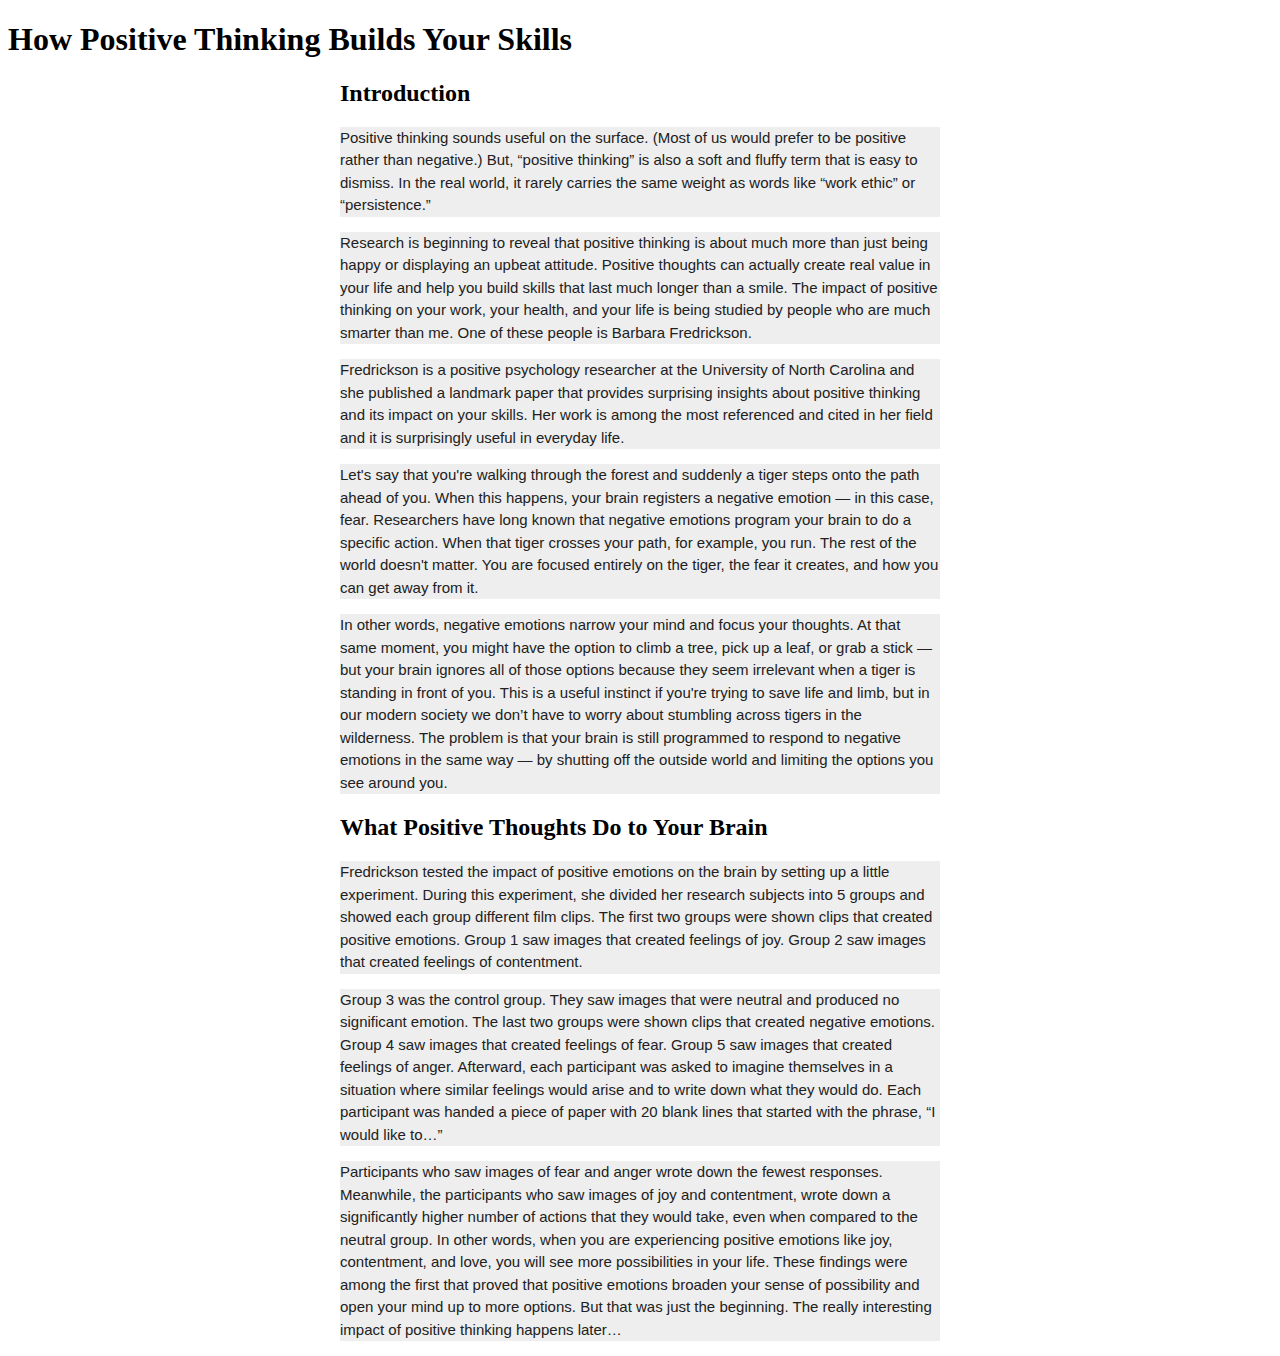
==== index.html @ 7edc73fe "Create project CSS&HTML" ====
<!DOCTYPE html>
<html>
    <head>
        <title>
            Positive Thinking Article
        </title>
        <link rel="stylesheet" href="./main.css">
        <script src="./sripts.js"></script>
    </head>
    <body>
        <h1>How Positive Thinking Builds Your Skills</h1>
        <article>
            <h2>Introduction</h2>
            <p>
                Positive thinking sounds useful on the surface. (Most of us would prefer to be positive rather than negative.) But, “positive thinking” is also a soft and fluffy term that is easy to dismiss. In the real world, it rarely carries the same weight as words like “work ethic” or “persistence.”
            </p>
            <p>
                Research is beginning to reveal that positive thinking is about much more than just being happy or displaying an upbeat attitude. Positive thoughts can actually create real value in your life and help you build skills that last much longer than a smile. The impact of positive thinking on your work, your health, and your life is being studied by people who are much smarter than me. One of these people is Barbara Fredrickson.
            </p>
            <p>
                Fredrickson is a positive psychology researcher at the University of North Carolina and she published a landmark paper that provides surprising insights about positive thinking and its impact on your skills. Her work is among the most referenced and cited in her field and it is surprisingly useful in everyday life.
            </p>
            <p>
                Let's say that you're walking through the forest and suddenly a tiger steps onto the path ahead of you. When this happens, your brain registers a negative emotion — in this case, fear. Researchers have long known that negative emotions program your brain to do a specific action. When that tiger crosses your path, for example, you run. The rest of the world doesn't matter. You are focused entirely on the tiger, the fear it creates, and how you can get away from it.
            </p>

            <p>
                In other words, negative emotions narrow your mind and focus your thoughts. At that same moment, you might have the option to climb a tree, pick up a leaf, or grab a stick — but your brain ignores all of those options because they seem irrelevant when a tiger is standing in front of you. This is a useful instinct if you're trying to save life and limb, but in our modern society we don’t have to worry about stumbling across tigers in the wilderness. The problem is that your brain is still programmed to respond to negative emotions in the same way — by shutting off the outside world and limiting the options you see around you.
            </p>
            <h2>What Positive Thoughts Do to Your Brain</h2>
            <p>
                Fredrickson tested the impact of positive emotions on the brain by setting up a little experiment. During this experiment, she divided her research subjects into 5 groups and showed each group different film clips. The first two groups were shown clips that created positive emotions. Group 1 saw images that created feelings of joy. Group 2 saw images that created feelings of contentment.
            </p>
            <p>
                Group 3 was the control group. They saw images that were neutral and produced no significant emotion. The last two groups were shown clips that created negative emotions. Group 4 saw images that created feelings of fear. Group 5 saw images that created feelings of anger. Afterward, each participant was asked to imagine themselves in a situation where similar feelings would arise and to write down what they would do. Each participant was handed a piece of paper with 20 blank lines that started with the phrase, “I would like to…”
            </p>
            <p>
                Participants who saw images of fear and anger wrote down the fewest responses. Meanwhile, the participants who saw images of joy and contentment, wrote down a significantly higher number of actions that they would take, even when compared to the neutral group. In other words, when you are experiencing positive emotions like joy, contentment, and love, you will see more possibilities in your life. These findings were among the first that proved that positive emotions broaden your sense of possibility and open your mind up to more options. But that was just the beginning. The really interesting impact of positive thinking happens later…
            </p>

        </article>
    </body>
</html>
---- main.css ----
p {
  font-family: Arial, sans-serif;
  font-size: 15px;
  line-height: 1.5;
  color: rgb(33, 33, 33 ); /* There area few ways to do colour...*/
  background-color: #eeeeee; 
  }

  article {
width: 600px;
margin-left: auto;
margin-right: auto;

  }
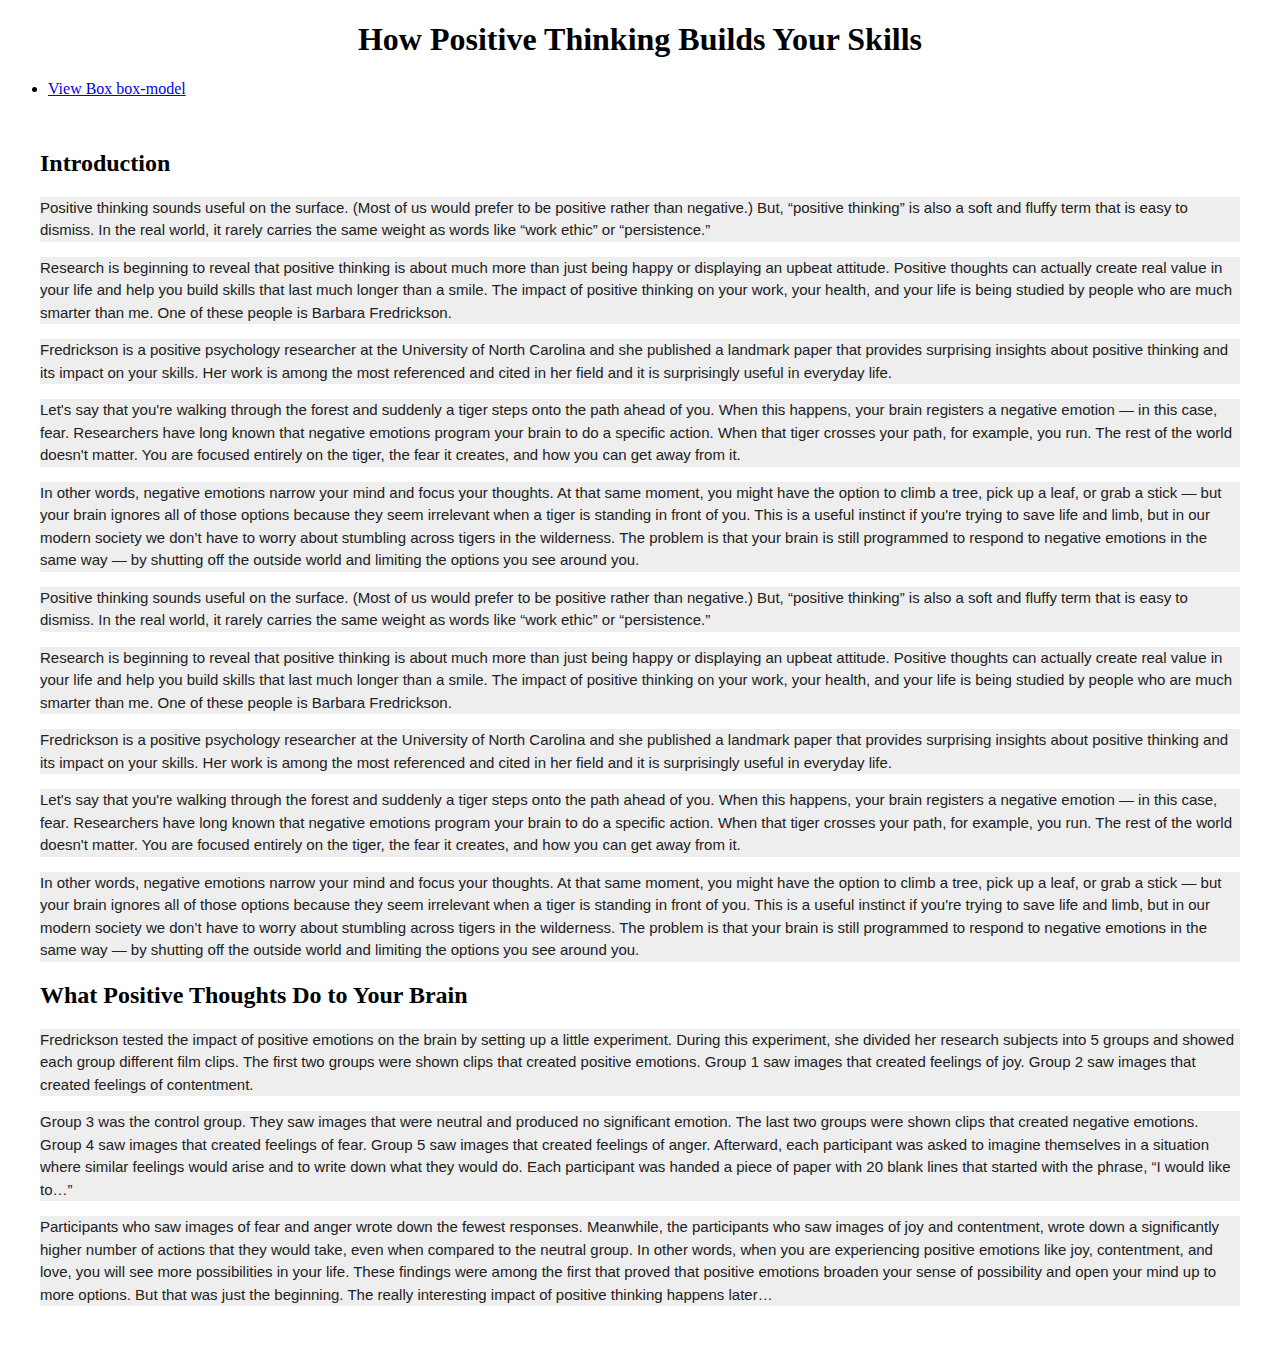
==== commit 2eb683c0: "Add focus to button" ====
--- a/index.html
+++ b/index.html
@@ -4,13 +4,29 @@
         <title>
             Positive Thinking Article
         </title>
-        <link rel="stylesheet" href="./main.css">
-        <script src="./sripts.js"></script>
+        <link rel="stylesheet" href="./CSS/main.css">
+        <script src="./JS/sripts.js"></script>
+        <meta name="viewport" content="width=device-width, initial-scale=1.0">
     </head>
     <body>
         <h1>How Positive Thinking Builds Your Skills</h1>
+        <nav>
+            <ul>
+                <li class="hide-me"> 
+                    <a class="screen-reader-text"
+                       href="#second-part">
+                        Skip to Content
+                    </a>
+                </li>
+                <li>
+                    <a href="./box-model.html">
+                    View Box box-model
+                    </a>
+                </li>
+            </ul>
+        </nav>
         <article>
-            <h2>Introduction</h2>
+            <h2> Introduction</h2>
             <p>
                 Positive thinking sounds useful on the surface. (Most of us would prefer to be positive rather than negative.) But, “positive thinking” is also a soft and fluffy term that is easy to dismiss. In the real world, it rarely carries the same weight as words like “work ethic” or “persistence.”
             </p>
@@ -27,7 +43,24 @@
             <p>
                 In other words, negative emotions narrow your mind and focus your thoughts. At that same moment, you might have the option to climb a tree, pick up a leaf, or grab a stick — but your brain ignores all of those options because they seem irrelevant when a tiger is standing in front of you. This is a useful instinct if you're trying to save life and limb, but in our modern society we don’t have to worry about stumbling across tigers in the wilderness. The problem is that your brain is still programmed to respond to negative emotions in the same way — by shutting off the outside world and limiting the options you see around you.
             </p>
-            <h2>What Positive Thoughts Do to Your Brain</h2>
+            <p>
+                Positive thinking sounds useful on the surface. (Most of us would prefer to be positive rather than negative.) But, “positive thinking” is also a soft and fluffy term that is easy to dismiss. In the real world, it rarely carries the same weight as words like “work ethic” or “persistence.”
+            </p>
+            <p>
+                Research is beginning to reveal that positive thinking is about much more than just being happy or displaying an upbeat attitude. Positive thoughts can actually create real value in your life and help you build skills that last much longer than a smile. The impact of positive thinking on your work, your health, and your life is being studied by people who are much smarter than me. One of these people is Barbara Fredrickson.
+            </p>
+            <p>
+                Fredrickson is a positive psychology researcher at the University of North Carolina and she published a landmark paper that provides surprising insights about positive thinking and its impact on your skills. Her work is among the most referenced and cited in her field and it is surprisingly useful in everyday life.
+            </p>
+            <p>
+                Let's say that you're walking through the forest and suddenly a tiger steps onto the path ahead of you. When this happens, your brain registers a negative emotion — in this case, fear. Researchers have long known that negative emotions program your brain to do a specific action. When that tiger crosses your path, for example, you run. The rest of the world doesn't matter. You are focused entirely on the tiger, the fear it creates, and how you can get away from it.
+            </p>
+
+            <p>
+                In other words, negative emotions narrow your mind and focus your thoughts. At that same moment, you might have the option to climb a tree, pick up a leaf, or grab a stick — but your brain ignores all of those options because they seem irrelevant when a tiger is standing in front of you. This is a useful instinct if you're trying to save life and limb, but in our modern society we don’t have to worry about stumbling across tigers in the wilderness. The problem is that your brain is still programmed to respond to negative emotions in the same way — by shutting off the outside world and limiting the options you see around you.
+            </p>
+
+            <h2 id="second-part">What Positive Thoughts Do to Your Brain</h2>
             <p>
                 Fredrickson tested the impact of positive emotions on the brain by setting up a little experiment. During this experiment, she divided her research subjects into 5 groups and showed each group different film clips. The first two groups were shown clips that created positive emotions. Group 1 saw images that created feelings of joy. Group 2 saw images that created feelings of contentment.
             </p>
--- a/CSS/main.css
+++ b/CSS/main.css
@@ -0,0 +1,55 @@
+  h1 {
+    font-family: "Times New Roman", Georgia, serif;
+    text-align: center;
+  }
+  article {
+  width: 1200px;
+  margin-left: auto;
+  margin-right: auto;
+  padding: 16px;
+  
+    }
+    
+  p {
+  font-family: Arial, sans-serif;
+  font-size: 15px;
+  line-height: 1.5;
+  color: rgb(33, 33, 33 ); /* There area few ways to do colour...*/
+  background-color: #eeeeee; 
+  }
+
+  /* Text meant only for screen readers. */
+.screen-reader-text {
+  border: 0;
+  clip: rect(1px, 1px, 1px, 1px);
+  clip-path: inset(50%);
+  height: 1px;
+  margin: -1px;
+  overflow: hidden;
+  padding: 0;
+  position: absolute;
+  width: 1px;
+  word-wrap: normal !important;
+}
+
+  .screen-reader-text:focus {
+    background-color: #eee;
+    clip: auto !important;
+    clip-path: none;
+    color: #444;
+    display: block;
+    font-size: 1em;
+    height: auto;
+    left: 5px;
+    line-height: normal;
+    padding: 15px 23px 14px;
+    text-decoration: none;
+    top: 5px;
+    width: auto;
+    z-index: 100000; /* Above WP toolbar. */
+  }
+
+  .hide-me {
+    list-style: none;
+    height: 0;
+  }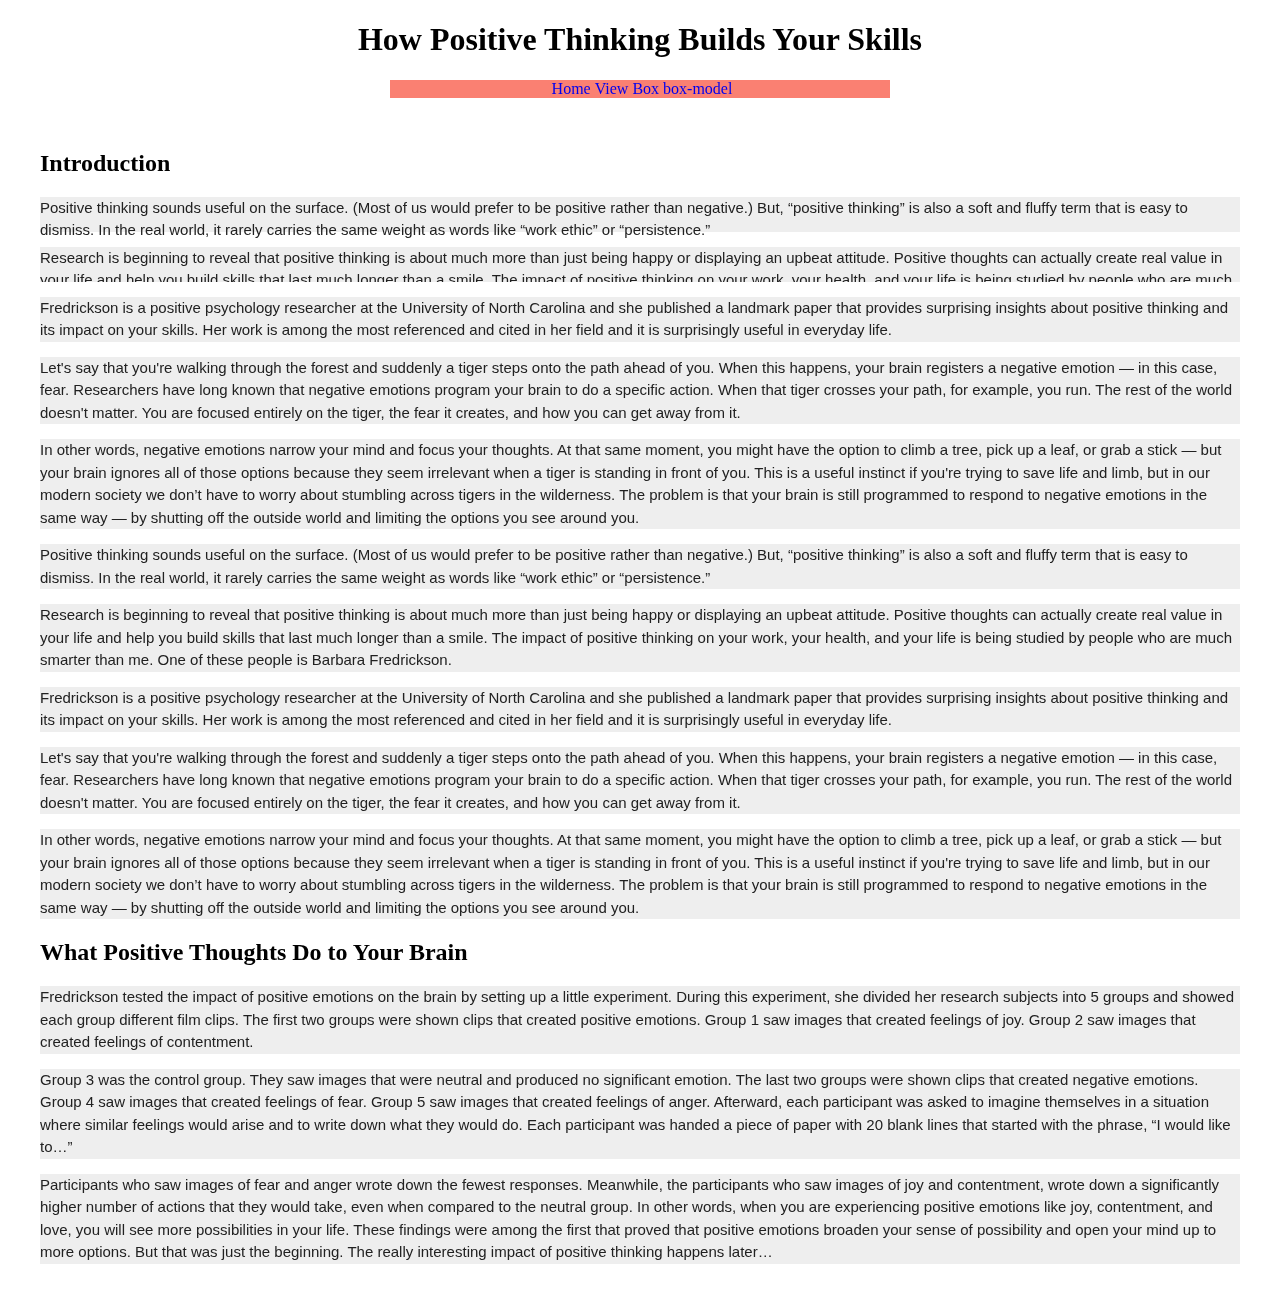
==== commit cdf4cb58: "Add navigation home index.html main.css" ====
--- a/index.html
+++ b/index.html
@@ -19,6 +19,12 @@
                     </a>
                 </li>
                 <li>
+                    <a href="./index.html">
+                    Home
+                    </a>
+                </li>
+                
+                <li>
                     <a href="./box-model.html">
                     View Box box-model
                     </a>
@@ -27,10 +33,11 @@
         </nav>
         <article>
             <h2> Introduction</h2>
-            <p>
+            <p class="overflow-visible" >
+
                 Positive thinking sounds useful on the surface. (Most of us would prefer to be positive rather than negative.) But, “positive thinking” is also a soft and fluffy term that is easy to dismiss. In the real world, it rarely carries the same weight as words like “work ethic” or “persistence.”
             </p>
-            <p>
+            <p class="overflow-scroll">
                 Research is beginning to reveal that positive thinking is about much more than just being happy or displaying an upbeat attitude. Positive thoughts can actually create real value in your life and help you build skills that last much longer than a smile. The impact of positive thinking on your work, your health, and your life is being studied by people who are much smarter than me. One of these people is Barbara Fredrickson.
             </p>
             <p>
--- a/CSS/main.css
+++ b/CSS/main.css
@@ -2,6 +2,26 @@
     font-family: "Times New Roman", Georgia, serif;
     text-align: center;
   }
+nav {
+    width: auto;
+    max-width: 500px;
+    background-color: salmon;
+    margin: 16px auto;
+    /*16px auto 32px */
+    }
+
+nav ul {
+  text-align: center;  
+  padding: 0;
+    }
+  nav ul li {
+    display: inline-block;
+  }
+
+  nav ul li a {
+    text-decoration: none;
+  }
+
   article {
   width: 1200px;
   margin-left: auto;
@@ -52,4 +72,14 @@
   .hide-me {
     list-style: none;
     height: 0;
+  }
+
+  .overflow-scroll {
+    overflow: scroll;
+    height: 35px;
+  }
+  
+  .overflow-visible { /*visiblity for button*/
+    overflow: visible;
+    height: 35px;
   }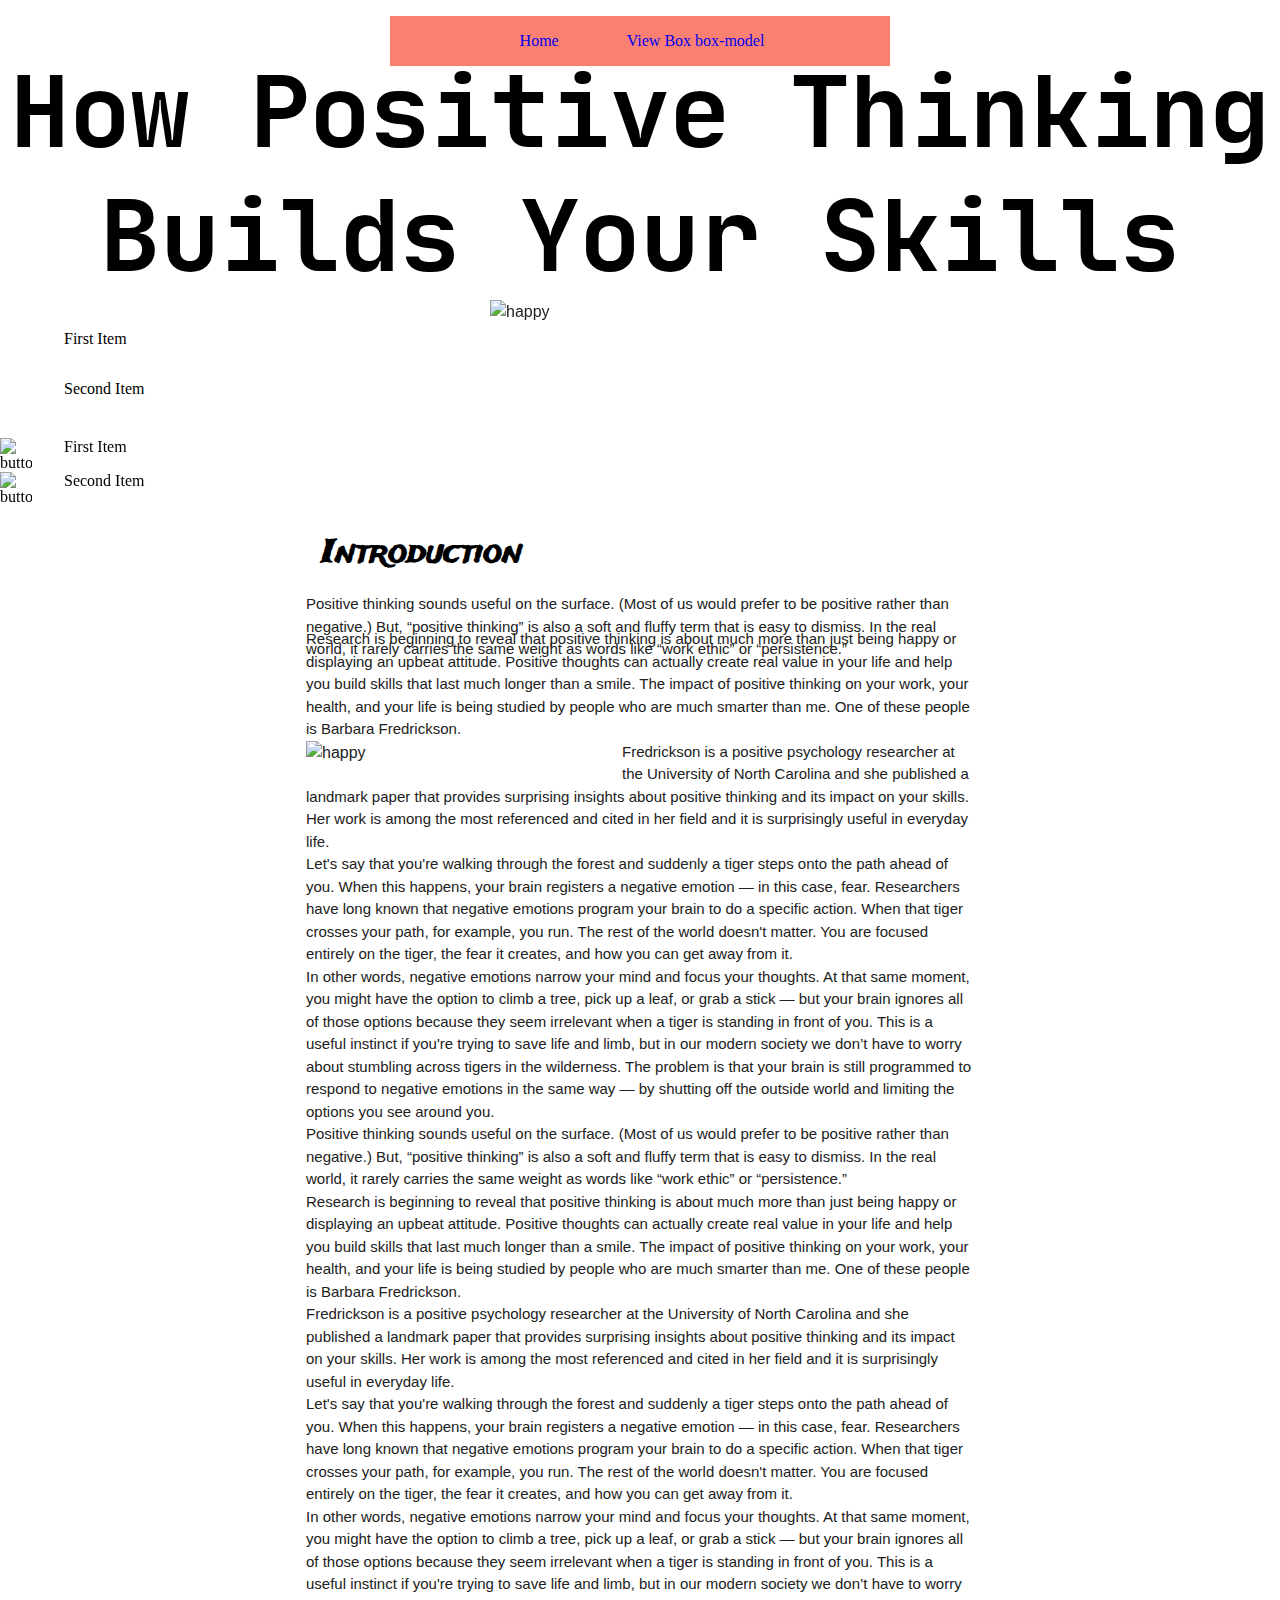
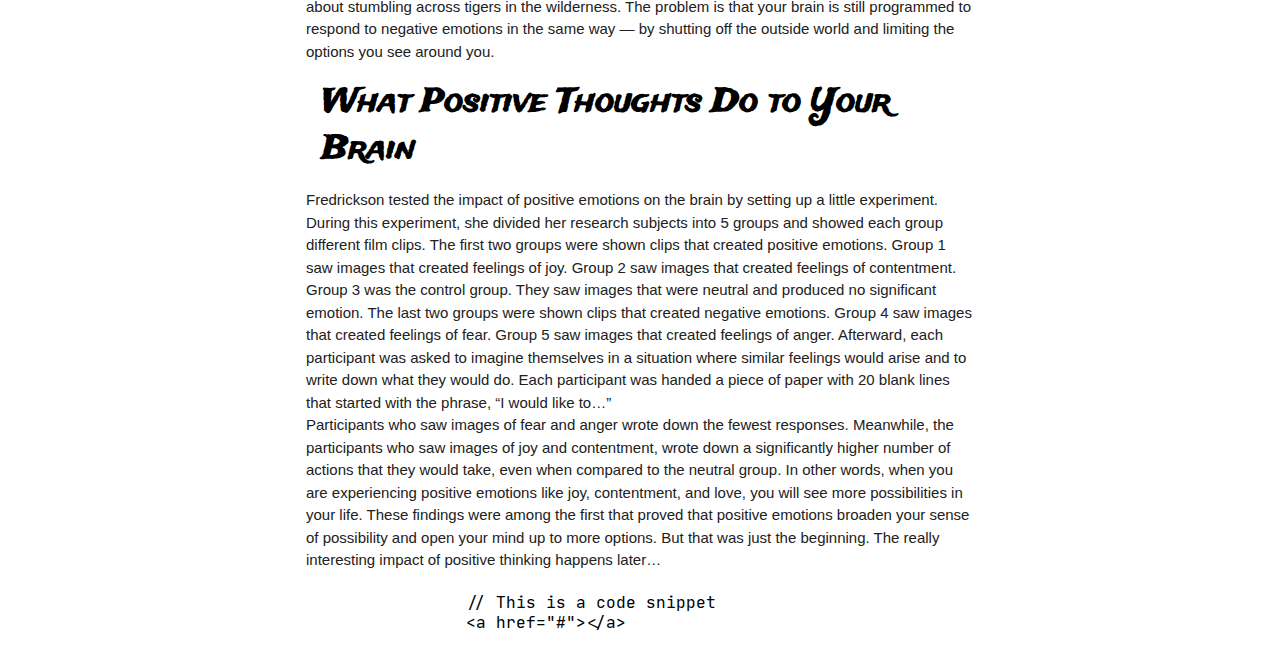
==== commit 24bc6cc1: "Add font" ====
--- a/index.html
+++ b/index.html
@@ -31,17 +31,38 @@
                 </li>
             </ul>
         </nav>
+
+        <ul id="background-bullets">
+            <li>First Item</li>
+            <li>Second Item</li>   
+
+
+        </ul>
+        <ol id="image-bullets">
+            <li>
+                <img src="./img/p.jpg" alt="button" title="button">
+                First Item
+            </li>
+            <li>
+                <img src="./img/p.jpg" alt="button" title="button">
+                Second Item
+            </li>
+             
+
+        </ol>
+
+
         <article>
             <h2> Introduction</h2>
             <p class="overflow-visible" >
 
                 Positive thinking sounds useful on the surface. (Most of us would prefer to be positive rather than negative.) But, “positive thinking” is also a soft and fluffy term that is easy to dismiss. In the real world, it rarely carries the same weight as words like “work ethic” or “persistence.”
             </p>
-            <p class="overflow-scroll">
+            <p>
                 Research is beginning to reveal that positive thinking is about much more than just being happy or displaying an upbeat attitude. Positive thoughts can actually create real value in your life and help you build skills that last much longer than a smile. The impact of positive thinking on your work, your health, and your life is being studied by people who are much smarter than me. One of these people is Barbara Fredrickson.
             </p>
             <p>
-                Fredrickson is a positive psychology researcher at the University of North Carolina and she published a landmark paper that provides surprising insights about positive thinking and its impact on your skills. Her work is among the most referenced and cited in her field and it is surprisingly useful in everyday life.
+                <img id="happy-practice" src="./img/happy.jpg" alt="happy" title="happy" width="300"> Fredrickson is a positive psychology researcher at the University of North Carolina and she published a landmark paper that provides surprising insights about positive thinking and its impact on your skills. Her work is among the most referenced and cited in her field and it is surprisingly useful in everyday life.
             </p>
             <p>
                 Let's say that you're walking through the forest and suddenly a tiger steps onto the path ahead of you. When this happens, your brain registers a negative emotion — in this case, fear. Researchers have long known that negative emotions program your brain to do a specific action. When that tiger crosses your path, for example, you run. The rest of the world doesn't matter. You are focused entirely on the tiger, the fear it creates, and how you can get away from it.
@@ -72,11 +93,15 @@
                 Fredrickson tested the impact of positive emotions on the brain by setting up a little experiment. During this experiment, she divided her research subjects into 5 groups and showed each group different film clips. The first two groups were shown clips that created positive emotions. Group 1 saw images that created feelings of joy. Group 2 saw images that created feelings of contentment.
             </p>
             <p>
-                Group 3 was the control group. They saw images that were neutral and produced no significant emotion. The last two groups were shown clips that created negative emotions. Group 4 saw images that created feelings of fear. Group 5 saw images that created feelings of anger. Afterward, each participant was asked to imagine themselves in a situation where similar feelings would arise and to write down what they would do. Each participant was handed a piece of paper with 20 blank lines that started with the phrase, “I would like to…”
+                <img id="z-index-practice" src="./img/happy.jpg" alt="happy" title="happy" width="300">Group 3 was the control group. They saw images that were neutral and produced no significant emotion. The last two groups were shown clips that created negative emotions. Group 4 saw images that created feelings of fear. Group 5 saw images that created feelings of anger. Afterward, each participant was asked to imagine themselves in a situation where similar feelings would arise and to write down what they would do. Each participant was handed a piece of paper with 20 blank lines that started with the phrase, “I would like to…”
             </p>
             <p>
                 Participants who saw images of fear and anger wrote down the fewest responses. Meanwhile, the participants who saw images of joy and contentment, wrote down a significantly higher number of actions that they would take, even when compared to the neutral group. In other words, when you are experiencing positive emotions like joy, contentment, and love, you will see more possibilities in your life. These findings were among the first that proved that positive emotions broaden your sense of possibility and open your mind up to more options. But that was just the beginning. The really interesting impact of positive thinking happens later…
             </p>
+            <code>
+                // This is a code snippet
+                &lt;a href="#"&gt;&lt;/a&gt;
+            </code>
 
         </article>
     </body>
--- a/CSS/main.css
+++ b/CSS/main.css
@@ -1,13 +1,98 @@
-  h1 {
+@import url('https://fonts.googleapis.com/css?family=Trade+Winds&display=swap');
+  
+@font-face
+  {
+    font-family: 'JetBrains Mono';
+    src: url('../Fonts/JetBrainsMono-Regular.ttf');
+    src: url('../Fonts/JetBrainsMono-Regular.ttf') format('truetype');
+    font-weight: normal;
+    font-style: normal;
+  }
+  @font-face
+  {
+    font-family: 'JetBrains Mono';
+    src: url('../Fonts/JetBrainsMono-Bold.ttf');
+    src: url('../Fonts/JetBrainsMono-Bold.ttf') format('truetype');
+    font-weight: bold;
+    font-style: normal;
+  }
+  @font-face
+  {
+    font-family: 'JetBrains Mono';
+    src: url('../Fonts/JetBrainsMono-Bold-Italic.ttf');
+    src: url('../Fonts/JetBrainsMono-Bold-Italic.ttf') format('truetype');
+    font-weight: bold;
+    font-style: italic;
+  }
+
+  *{
+    box-sizing: border-box;
+    margin: 0;
+    padding: 0;
+    font-size: 16px;/* content of box*/
+    
+  }
+  code 
+  {
+    white-space: pre; /* format */
+    font-family: 'JetBrains Mono', Consolas,
+    monospace; /* order font */
+  }
+
+  #happy-practice{
+    float: left;
+    margin-top: 0;
+    margin-right: 16px;
+    margin-bottom: 16px;
+    margin-left: 0;
+    /* margin: 0 16px 16px 0; */
+  }
+  #z-index-practice {
+    display: block; /* image is block to add more options */
+    position: absolute;
+    top: 300px;
+    right: 0;
+    left: 0;
+    margin: auto;
+    z-index: 1; /* visual layering think photoshop element should 
+    appear on top */
+  }
+  body {
+    background-image: url('../img/winter.jpg');
+    background-size: cover;        /*cover the whole element*/
+    background-repeat: no-repeat;  /*show one of the image, instead of limited titles.*/
+    background-position: center;   /*can also bo co-ordinates like 50 px 75px*/
+    background-attachment: fixed;  /* fix backgroud */
+
+  }
+  h1 h2 h4, h5, h6 {
     font-family: "Times New Roman", Georgia, serif;
     text-align: center;
+    padding-top: 50px;
+    font-size: 46px;
+  }
+  h1 {
+    font-family: 'JetBrains Mono', Consolas, monospace;
+    text-align: center;
+    padding-top: 50px;
+    font-size: 100px;
+  }
+  h2 {
+    font-family: 'Trade Winds';
+    font-size: 32px;
+    padding: 16px;
   }
 nav {
     width: auto;
-    max-width: 500px;
+    max-width: 500px;  
     background-color: salmon;
     margin: 16px auto;
-    /*16px auto 32px */
+    position: fixed;
+    top: 0;
+    right: 0;
+    bottom: auto;
+    left: 0;
+
     }
 
 nav ul {
@@ -19,11 +104,17 @@
   }
 
   nav ul li a {
-    text-decoration: none;
+    text-decoration: none; /* Disable the underline */
+    display: inline-block;
+    padding: 16px 32px; /* vertical horizantal*/
+  }
+  nav ul li a:hover, nav ul li a:focus, nav ul li a:active {
+    background-color: rgb(50, 50, 50);
+    color: #fff;
   }
 
   article {
-  width: 1200px;
+  width: 700px;
   margin-left: auto;
   margin-right: auto;
   padding: 16px;
@@ -35,7 +126,7 @@
   font-size: 15px;
   line-height: 1.5;
   color: rgb(33, 33, 33 ); /* There area few ways to do colour...*/
-  background-color: #eeeeee; 
+  background-color: none; 
   }
 
   /* Text meant only for screen readers. */
@@ -82,4 +173,35 @@
   .overflow-visible { /*visiblity for button*/
     overflow: visible;
     height: 35px;
+  }
+
+  #background-bullets, #background-images {
+    list-style: none;
+    margin:16px auto;
+    
+  }
+  #background-bullets li {
+    background-image: url('../img/p.jpg');
+    background-repeat: no-repeat;
+    background-size: 32px;
+    background-position: 10px 10px;
+    padding: 16px 16px 16px 64px;
+    
+  }
+  #background-images {
+    list-style: none;
+  }
+  #image-bullets li 
+  {
+    position: relative;
+    padding: 8px 8px 8px 64px;
+    
+  }
+  #image-bullets li img 
+  {
+    position: absolute;
+    width: 32px;
+    height: 32;
+    top: 20;
+    left: 0;
   }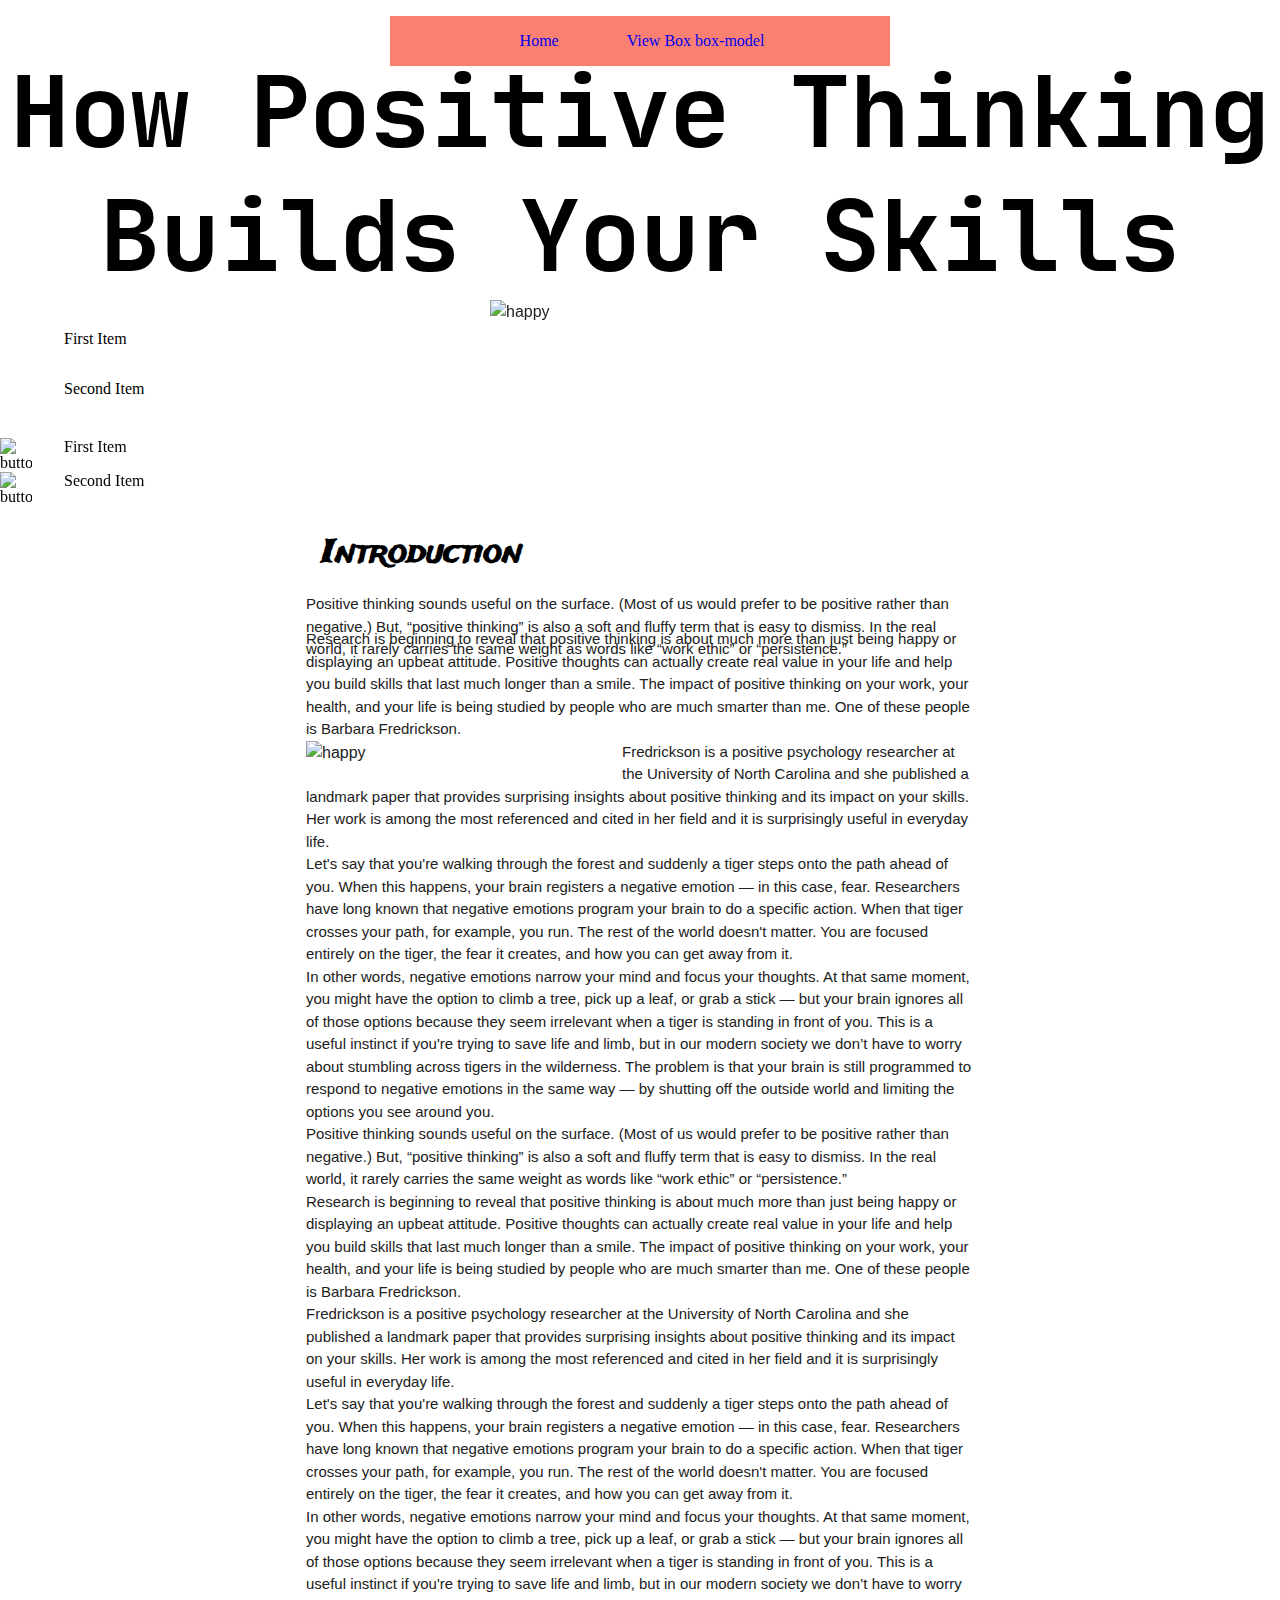
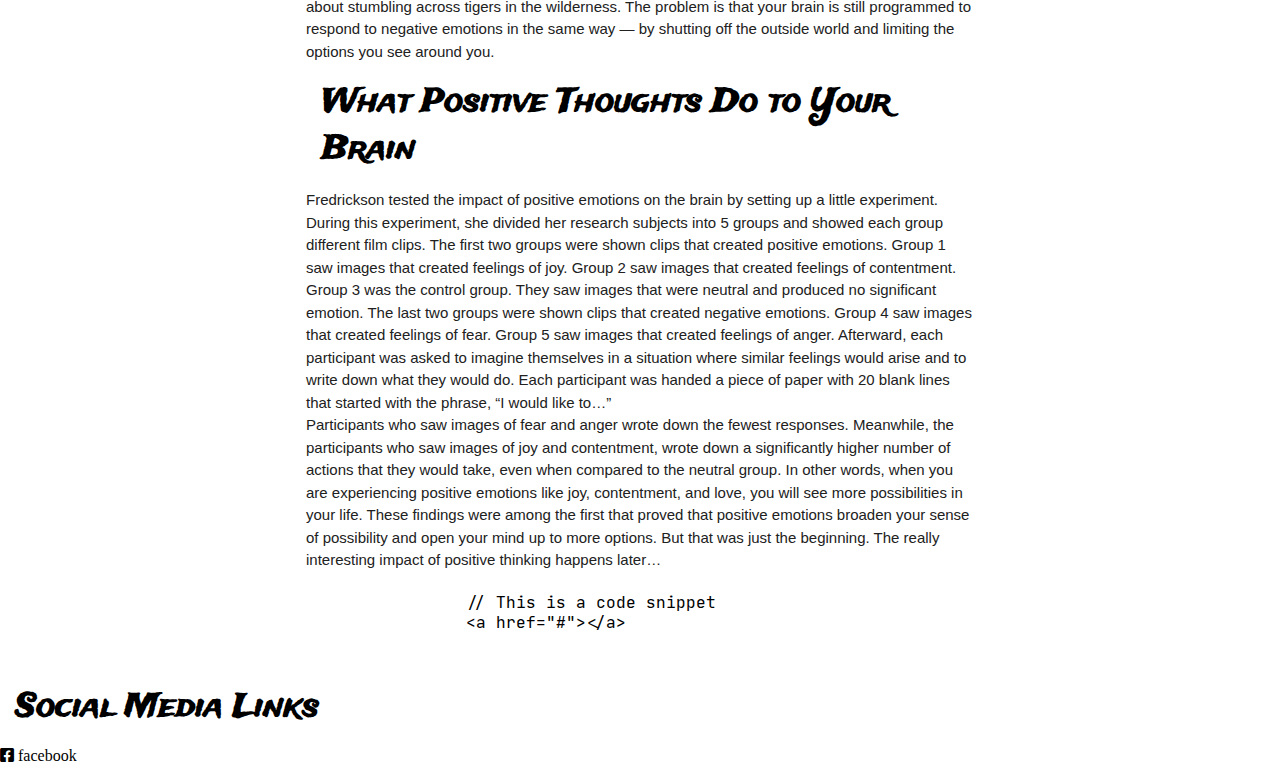
==== commit 6290e650: "Add footer facebook" ====
--- a/index.html
+++ b/index.html
@@ -7,6 +7,7 @@
         <link rel="stylesheet" href="./CSS/main.css">
         <script src="./JS/sripts.js"></script>
         <meta name="viewport" content="width=device-width, initial-scale=1.0">
+        <link rel="stylesheet" href="./vendor/fontawesome/css/all.min.css">
     </head>
     <body>
         <h1>How Positive Thinking Builds Your Skills</h1>
@@ -104,5 +105,14 @@
             </code>
 
         </article>
+        <footer>
+            <h2>Social Media Links</h2>
+            <ul>
+                <li href="https://facebook.com" target="_blaank">
+                    <i class="fab fa-facebook-square"></i>
+                    facebook
+                </li>
+            </ul>
+        </footer>
     </body>
 </html>--- a/vendor/fontawesome/css/all.min.css
+++ b/vendor/fontawesome/css/all.min.css
@@ -0,0 +1,5 @@
+/*!
+ * Font Awesome Free 5.12.1 by @fontawesome - https://fontawesome.com
+ * License - https://fontawesome.com/license/free (Icons: CC BY 4.0, Fonts: SIL OFL 1.1, Code: MIT License)
+ */
+.fa,.fab,.fad,.fal,.far,.fas{-moz-osx-font-smoothing:grayscale;-webkit-font-smoothing:antialiased;display:inline-block;font-style:normal;font-variant:normal;text-rendering:auto;line-height:1}.fa-lg{font-size:1.33333em;line-height:.75em;vertical-align:-.0667em}.fa-xs{font-size:.75em}.fa-sm{font-size:.875em}.fa-1x{font-size:1em}.fa-2x{font-size:2em}.fa-3x{font-size:3em}.fa-4x{font-size:4em}.fa-5x{font-size:5em}.fa-6x{font-size:6em}.fa-7x{font-size:7em}.fa-8x{font-size:8em}.fa-9x{font-size:9em}.fa-10x{font-size:10em}.fa-fw{text-align:center;width:1.25em}.fa-ul{list-style-type:none;margin-left:2.5em;padding-left:0}.fa-ul>li{position:relative}.fa-li{left:-2em;position:absolute;text-align:center;width:2em;line-height:inherit}.fa-border{border:.08em solid #eee;border-radius:.1em;padding:.2em .25em .15em}.fa-pull-left{float:left}.fa-pull-right{float:right}.fa.fa-pull-left,.fab.fa-pull-left,.fal.fa-pull-left,.far.fa-pull-left,.fas.fa-pull-left{margin-right:.3em}.fa.fa-pull-right,.fab.fa-pull-right,.fal.fa-pull-right,.far.fa-pull-right,.fas.fa-pull-right{margin-left:.3em}.fa-spin{-webkit-animation:fa-spin 2s linear infinite;animation:fa-spin 2s linear infinite}.fa-pulse{-webkit-animation:fa-spin 1s steps(8) infinite;animation:fa-spin 1s steps(8) infinite}@-webkit-keyframes fa-spin{0%{-webkit-transform:rotate(0deg);transform:rotate(0deg)}to{-webkit-transform:rotate(1turn);transform:rotate(1turn)}}@keyframes fa-spin{0%{-webkit-transform:rotate(0deg);transform:rotate(0deg)}to{-webkit-transform:rotate(1turn);transform:rotate(1turn)}}.fa-rotate-90{-ms-filter:"progid:DXImageTransform.Microsoft.BasicImage(rotation=1)";-webkit-transform:rotate(90deg);transform:rotate(90deg)}.fa-rotate-180{-ms-filter:"progid:DXImageTransform.Microsoft.BasicImage(rotation=2)";-webkit-transform:rotate(180deg);transform:rotate(180deg)}.fa-rotate-270{-ms-filter:"progid:DXImageTransform.Microsoft.BasicImage(rotation=3)";-webkit-transform:rotate(270deg);transform:rotate(270deg)}.fa-flip-horizontal{-ms-filter:"progid:DXImageTransform.Microsoft.BasicImage(rotation=0, mirror=1)";-webkit-transform:scaleX(-1);transform:scaleX(-1)}.fa-flip-vertical{-webkit-transform:scaleY(-1);transform:scaleY(-1)}.fa-flip-both,.fa-flip-horizontal.fa-flip-vertical,.fa-flip-vertical{-ms-filter:"progid:DXImageTransform.Microsoft.BasicImage(rotation=2, mirror=1)"}.fa-flip-both,.fa-flip-horizontal.fa-flip-vertical{-webkit-transform:scale(-1);transform:scale(-1)}:root .fa-flip-both,:root .fa-flip-horizontal,:root .fa-flip-vertical,:root .fa-rotate-90,:root .fa-rotate-180,:root .fa-rotate-270{-webkit-filter:none;filter:none}.fa-stack{display:inline-block;height:2em;line-height:2em;position:relative;vertical-align:middle;width:2.5em}.fa-stack-1x,.fa-stack-2x{left:0;position:absolute;text-align:center;width:100%}.fa-stack-1x{line-height:inherit}.fa-stack-2x{font-size:2em}.fa-inverse{color:#fff}.fa-500px:before{content:"\f26e"}.fa-accessible-icon:before{content:"\f368"}.fa-accusoft:before{content:"\f369"}.fa-acquisitions-incorporated:before{content:"\f6af"}.fa-ad:before{content:"\f641"}.fa-address-book:before{content:"\f2b9"}.fa-address-card:before{content:"\f2bb"}.fa-adjust:before{content:"\f042"}.fa-adn:before{content:"\f170"}.fa-adobe:before{content:"\f778"}.fa-adversal:before{content:"\f36a"}.fa-affiliatetheme:before{content:"\f36b"}.fa-air-freshener:before{content:"\f5d0"}.fa-airbnb:before{content:"\f834"}.fa-algolia:before{content:"\f36c"}.fa-align-center:before{content:"\f037"}.fa-align-justify:before{content:"\f039"}.fa-align-left:before{content:"\f036"}.fa-align-right:before{content:"\f038"}.fa-alipay:before{content:"\f642"}.fa-allergies:before{content:"\f461"}.fa-amazon:before{content:"\f270"}.fa-amazon-pay:before{content:"\f42c"}.fa-ambulance:before{content:"\f0f9"}.fa-american-sign-language-interpreting:before{content:"\f2a3"}.fa-amilia:before{content:"\f36d"}.fa-anchor:before{content:"\f13d"}.fa-android:before{content:"\f17b"}.fa-angellist:before{content:"\f209"}.fa-angle-double-down:before{content:"\f103"}.fa-angle-double-left:before{content:"\f100"}.fa-angle-double-right:before{content:"\f101"}.fa-angle-double-up:before{content:"\f102"}.fa-angle-down:before{content:"\f107"}.fa-angle-left:before{content:"\f104"}.fa-angle-right:before{content:"\f105"}.fa-angle-up:before{content:"\f106"}.fa-angry:before{content:"\f556"}.fa-angrycreative:before{content:"\f36e"}.fa-angular:before{content:"\f420"}.fa-ankh:before{content:"\f644"}.fa-app-store:before{content:"\f36f"}.fa-app-store-ios:before{content:"\f370"}.fa-apper:before{content:"\f371"}.fa-apple:before{content:"\f179"}.fa-apple-alt:before{content:"\f5d1"}.fa-apple-pay:before{content:"\f415"}.fa-archive:before{content:"\f187"}.fa-archway:before{content:"\f557"}.fa-arrow-alt-circle-down:before{content:"\f358"}.fa-arrow-alt-circle-left:before{content:"\f359"}.fa-arrow-alt-circle-right:before{content:"\f35a"}.fa-arrow-alt-circle-up:before{content:"\f35b"}.fa-arrow-circle-down:before{content:"\f0ab"}.fa-arrow-circle-left:before{content:"\f0a8"}.fa-arrow-circle-right:before{content:"\f0a9"}.fa-arrow-circle-up:before{content:"\f0aa"}.fa-arrow-down:before{content:"\f063"}.fa-arrow-left:before{content:"\f060"}.fa-arrow-right:before{content:"\f061"}.fa-arrow-up:before{content:"\f062"}.fa-arrows-alt:before{content:"\f0b2"}.fa-arrows-alt-h:before{content:"\f337"}.fa-arrows-alt-v:before{content:"\f338"}.fa-artstation:before{content:"\f77a"}.fa-assistive-listening-systems:before{content:"\f2a2"}.fa-asterisk:before{content:"\f069"}.fa-asymmetrik:before{content:"\f372"}.fa-at:before{content:"\f1fa"}.fa-atlas:before{content:"\f558"}.fa-atlassian:before{content:"\f77b"}.fa-atom:before{content:"\f5d2"}.fa-audible:before{content:"\f373"}.fa-audio-description:before{content:"\f29e"}.fa-autoprefixer:before{content:"\f41c"}.fa-avianex:before{content:"\f374"}.fa-aviato:before{content:"\f421"}.fa-award:before{content:"\f559"}.fa-aws:before{content:"\f375"}.fa-baby:before{content:"\f77c"}.fa-baby-carriage:before{content:"\f77d"}.fa-backspace:before{content:"\f55a"}.fa-backward:before{content:"\f04a"}.fa-bacon:before{content:"\f7e5"}.fa-bahai:before{content:"\f666"}.fa-balance-scale:before{content:"\f24e"}.fa-balance-scale-left:before{content:"\f515"}.fa-balance-scale-right:before{content:"\f516"}.fa-ban:before{content:"\f05e"}.fa-band-aid:before{content:"\f462"}.fa-bandcamp:before{content:"\f2d5"}.fa-barcode:before{content:"\f02a"}.fa-bars:before{content:"\f0c9"}.fa-baseball-ball:before{content:"\f433"}.fa-basketball-ball:before{content:"\f434"}.fa-bath:before{content:"\f2cd"}.fa-battery-empty:before{content:"\f244"}.fa-battery-full:before{content:"\f240"}.fa-battery-half:before{content:"\f242"}.fa-battery-quarter:before{content:"\f243"}.fa-battery-three-quarters:before{content:"\f241"}.fa-battle-net:before{content:"\f835"}.fa-bed:before{content:"\f236"}.fa-beer:before{content:"\f0fc"}.fa-behance:before{content:"\f1b4"}.fa-behance-square:before{content:"\f1b5"}.fa-bell:before{content:"\f0f3"}.fa-bell-slash:before{content:"\f1f6"}.fa-bezier-curve:before{content:"\f55b"}.fa-bible:before{content:"\f647"}.fa-bicycle:before{content:"\f206"}.fa-biking:before{content:"\f84a"}.fa-bimobject:before{content:"\f378"}.fa-binoculars:before{content:"\f1e5"}.fa-biohazard:before{content:"\f780"}.fa-birthday-cake:before{content:"\f1fd"}.fa-bitbucket:before{content:"\f171"}.fa-bitcoin:before{content:"\f379"}.fa-bity:before{content:"\f37a"}.fa-black-tie:before{content:"\f27e"}.fa-blackberry:before{content:"\f37b"}.fa-blender:before{content:"\f517"}.fa-blender-phone:before{content:"\f6b6"}.fa-blind:before{content:"\f29d"}.fa-blog:before{content:"\f781"}.fa-blogger:before{content:"\f37c"}.fa-blogger-b:before{content:"\f37d"}.fa-bluetooth:before{content:"\f293"}.fa-bluetooth-b:before{content:"\f294"}.fa-bold:before{content:"\f032"}.fa-bolt:before{content:"\f0e7"}.fa-bomb:before{content:"\f1e2"}.fa-bone:before{content:"\f5d7"}.fa-bong:before{content:"\f55c"}.fa-book:before{content:"\f02d"}.fa-book-dead:before{content:"\f6b7"}.fa-book-medical:before{content:"\f7e6"}.fa-book-open:before{content:"\f518"}.fa-book-reader:before{content:"\f5da"}.fa-bookmark:before{content:"\f02e"}.fa-bootstrap:before{content:"\f836"}.fa-border-all:before{content:"\f84c"}.fa-border-none:before{content:"\f850"}.fa-border-style:before{content:"\f853"}.fa-bowling-ball:before{content:"\f436"}.fa-box:before{content:"\f466"}.fa-box-open:before{content:"\f49e"}.fa-boxes:before{content:"\f468"}.fa-braille:before{content:"\f2a1"}.fa-brain:before{content:"\f5dc"}.fa-bread-slice:before{content:"\f7ec"}.fa-briefcase:before{content:"\f0b1"}.fa-briefcase-medical:before{content:"\f469"}.fa-broadcast-tower:before{content:"\f519"}.fa-broom:before{content:"\f51a"}.fa-brush:before{content:"\f55d"}.fa-btc:before{content:"\f15a"}.fa-buffer:before{content:"\f837"}.fa-bug:before{content:"\f188"}.fa-building:before{content:"\f1ad"}.fa-bullhorn:before{content:"\f0a1"}.fa-bullseye:before{content:"\f140"}.fa-burn:before{content:"\f46a"}.fa-buromobelexperte:before{content:"\f37f"}.fa-bus:before{content:"\f207"}.fa-bus-alt:before{content:"\f55e"}.fa-business-time:before{content:"\f64a"}.fa-buy-n-large:before{content:"\f8a6"}.fa-buysellads:before{content:"\f20d"}.fa-calculator:before{content:"\f1ec"}.fa-calendar:before{content:"\f133"}.fa-calendar-alt:before{content:"\f073"}.fa-calendar-check:before{content:"\f274"}.fa-calendar-day:before{content:"\f783"}.fa-calendar-minus:before{content:"\f272"}.fa-calendar-plus:before{content:"\f271"}.fa-calendar-times:before{content:"\f273"}.fa-calendar-week:before{content:"\f784"}.fa-camera:before{content:"\f030"}.fa-camera-retro:before{content:"\f083"}.fa-campground:before{content:"\f6bb"}.fa-canadian-maple-leaf:before{content:"\f785"}.fa-candy-cane:before{content:"\f786"}.fa-cannabis:before{content:"\f55f"}.fa-capsules:before{content:"\f46b"}.fa-car:before{content:"\f1b9"}.fa-car-alt:before{content:"\f5de"}.fa-car-battery:before{content:"\f5df"}.fa-car-crash:before{content:"\f5e1"}.fa-car-side:before{content:"\f5e4"}.fa-caravan:before{content:"\f8ff"}.fa-caret-down:before{content:"\f0d7"}.fa-caret-left:before{content:"\f0d9"}.fa-caret-right:before{content:"\f0da"}.fa-caret-square-down:before{content:"\f150"}.fa-caret-square-left:before{content:"\f191"}.fa-caret-square-right:before{content:"\f152"}.fa-caret-square-up:before{content:"\f151"}.fa-caret-up:before{content:"\f0d8"}.fa-carrot:before{content:"\f787"}.fa-cart-arrow-down:before{content:"\f218"}.fa-cart-plus:before{content:"\f217"}.fa-cash-register:before{content:"\f788"}.fa-cat:before{content:"\f6be"}.fa-cc-amazon-pay:before{content:"\f42d"}.fa-cc-amex:before{content:"\f1f3"}.fa-cc-apple-pay:before{content:"\f416"}.fa-cc-diners-club:before{content:"\f24c"}.fa-cc-discover:before{content:"\f1f2"}.fa-cc-jcb:before{content:"\f24b"}.fa-cc-mastercard:before{content:"\f1f1"}.fa-cc-paypal:before{content:"\f1f4"}.fa-cc-stripe:before{content:"\f1f5"}.fa-cc-visa:before{content:"\f1f0"}.fa-centercode:before{content:"\f380"}.fa-centos:before{content:"\f789"}.fa-certificate:before{content:"\f0a3"}.fa-chair:before{content:"\f6c0"}.fa-chalkboard:before{content:"\f51b"}.fa-chalkboard-teacher:before{content:"\f51c"}.fa-charging-station:before{content:"\f5e7"}.fa-chart-area:before{content:"\f1fe"}.fa-chart-bar:before{content:"\f080"}.fa-chart-line:before{content:"\f201"}.fa-chart-pie:before{content:"\f200"}.fa-check:before{content:"\f00c"}.fa-check-circle:before{content:"\f058"}.fa-check-double:before{content:"\f560"}.fa-check-square:before{content:"\f14a"}.fa-cheese:before{content:"\f7ef"}.fa-chess:before{content:"\f439"}.fa-chess-bishop:before{content:"\f43a"}.fa-chess-board:before{content:"\f43c"}.fa-chess-king:before{content:"\f43f"}.fa-chess-knight:before{content:"\f441"}.fa-chess-pawn:before{content:"\f443"}.fa-chess-queen:before{content:"\f445"}.fa-chess-rook:before{content:"\f447"}.fa-chevron-circle-down:before{content:"\f13a"}.fa-chevron-circle-left:before{content:"\f137"}.fa-chevron-circle-right:before{content:"\f138"}.fa-chevron-circle-up:before{content:"\f139"}.fa-chevron-down:before{content:"\f078"}.fa-chevron-left:before{content:"\f053"}.fa-chevron-right:before{content:"\f054"}.fa-chevron-up:before{content:"\f077"}.fa-child:before{content:"\f1ae"}.fa-chrome:before{content:"\f268"}.fa-chromecast:before{content:"\f838"}.fa-church:before{content:"\f51d"}.fa-circle:before{content:"\f111"}.fa-circle-notch:before{content:"\f1ce"}.fa-city:before{content:"\f64f"}.fa-clinic-medical:before{content:"\f7f2"}.fa-clipboard:before{content:"\f328"}.fa-clipboard-check:before{content:"\f46c"}.fa-clipboard-list:before{content:"\f46d"}.fa-clock:before{content:"\f017"}.fa-clone:before{content:"\f24d"}.fa-closed-captioning:before{content:"\f20a"}.fa-cloud:before{content:"\f0c2"}.fa-cloud-download-alt:before{content:"\f381"}.fa-cloud-meatball:before{content:"\f73b"}.fa-cloud-moon:before{content:"\f6c3"}.fa-cloud-moon-rain:before{content:"\f73c"}.fa-cloud-rain:before{content:"\f73d"}.fa-cloud-showers-heavy:before{content:"\f740"}.fa-cloud-sun:before{content:"\f6c4"}.fa-cloud-sun-rain:before{content:"\f743"}.fa-cloud-upload-alt:before{content:"\f382"}.fa-cloudscale:before{content:"\f383"}.fa-cloudsmith:before{content:"\f384"}.fa-cloudversify:before{content:"\f385"}.fa-cocktail:before{content:"\f561"}.fa-code:before{content:"\f121"}.fa-code-branch:before{content:"\f126"}.fa-codepen:before{content:"\f1cb"}.fa-codiepie:before{content:"\f284"}.fa-coffee:before{content:"\f0f4"}.fa-cog:before{content:"\f013"}.fa-cogs:before{content:"\f085"}.fa-coins:before{content:"\f51e"}.fa-columns:before{content:"\f0db"}.fa-comment:before{content:"\f075"}.fa-comment-alt:before{content:"\f27a"}.fa-comment-dollar:before{content:"\f651"}.fa-comment-dots:before{content:"\f4ad"}.fa-comment-medical:before{content:"\f7f5"}.fa-comment-slash:before{content:"\f4b3"}.fa-comments:before{content:"\f086"}.fa-comments-dollar:before{content:"\f653"}.fa-compact-disc:before{content:"\f51f"}.fa-compass:before{content:"\f14e"}.fa-compress:before{content:"\f066"}.fa-compress-alt:before{content:"\f422"}.fa-compress-arrows-alt:before{content:"\f78c"}.fa-concierge-bell:before{content:"\f562"}.fa-confluence:before{content:"\f78d"}.fa-connectdevelop:before{content:"\f20e"}.fa-contao:before{content:"\f26d"}.fa-cookie:before{content:"\f563"}.fa-cookie-bite:before{content:"\f564"}.fa-copy:before{content:"\f0c5"}.fa-copyright:before{content:"\f1f9"}.fa-cotton-bureau:before{content:"\f89e"}.fa-couch:before{content:"\f4b8"}.fa-cpanel:before{content:"\f388"}.fa-creative-commons:before{content:"\f25e"}.fa-creative-commons-by:before{content:"\f4e7"}.fa-creative-commons-nc:before{content:"\f4e8"}.fa-creative-commons-nc-eu:before{content:"\f4e9"}.fa-creative-commons-nc-jp:before{content:"\f4ea"}.fa-creative-commons-nd:before{content:"\f4eb"}.fa-creative-commons-pd:before{content:"\f4ec"}.fa-creative-commons-pd-alt:before{content:"\f4ed"}.fa-creative-commons-remix:before{content:"\f4ee"}.fa-creative-commons-sa:before{content:"\f4ef"}.fa-creative-commons-sampling:before{content:"\f4f0"}.fa-creative-commons-sampling-plus:before{content:"\f4f1"}.fa-creative-commons-share:before{content:"\f4f2"}.fa-creative-commons-zero:before{content:"\f4f3"}.fa-credit-card:before{content:"\f09d"}.fa-critical-role:before{content:"\f6c9"}.fa-crop:before{content:"\f125"}.fa-crop-alt:before{content:"\f565"}.fa-cross:before{content:"\f654"}.fa-crosshairs:before{content:"\f05b"}.fa-crow:before{content:"\f520"}.fa-crown:before{content:"\f521"}.fa-crutch:before{content:"\f7f7"}.fa-css3:before{content:"\f13c"}.fa-css3-alt:before{content:"\f38b"}.fa-cube:before{content:"\f1b2"}.fa-cubes:before{content:"\f1b3"}.fa-cut:before{content:"\f0c4"}.fa-cuttlefish:before{content:"\f38c"}.fa-d-and-d:before{content:"\f38d"}.fa-d-and-d-beyond:before{content:"\f6ca"}.fa-dailymotion:before{content:"\f952"}.fa-dashcube:before{content:"\f210"}.fa-database:before{content:"\f1c0"}.fa-deaf:before{content:"\f2a4"}.fa-delicious:before{content:"\f1a5"}.fa-democrat:before{content:"\f747"}.fa-deploydog:before{content:"\f38e"}.fa-deskpro:before{content:"\f38f"}.fa-desktop:before{content:"\f108"}.fa-dev:before{content:"\f6cc"}.fa-deviantart:before{content:"\f1bd"}.fa-dharmachakra:before{content:"\f655"}.fa-dhl:before{content:"\f790"}.fa-diagnoses:before{content:"\f470"}.fa-diaspora:before{content:"\f791"}.fa-dice:before{content:"\f522"}.fa-dice-d20:before{content:"\f6cf"}.fa-dice-d6:before{content:"\f6d1"}.fa-dice-five:before{content:"\f523"}.fa-dice-four:before{content:"\f524"}.fa-dice-one:before{content:"\f525"}.fa-dice-six:before{content:"\f526"}.fa-dice-three:before{content:"\f527"}.fa-dice-two:before{content:"\f528"}.fa-digg:before{content:"\f1a6"}.fa-digital-ocean:before{content:"\f391"}.fa-digital-tachograph:before{content:"\f566"}.fa-directions:before{content:"\f5eb"}.fa-discord:before{content:"\f392"}.fa-discourse:before{content:"\f393"}.fa-divide:before{content:"\f529"}.fa-dizzy:before{content:"\f567"}.fa-dna:before{content:"\f471"}.fa-dochub:before{content:"\f394"}.fa-docker:before{content:"\f395"}.fa-dog:before{content:"\f6d3"}.fa-dollar-sign:before{content:"\f155"}.fa-dolly:before{content:"\f472"}.fa-dolly-flatbed:before{content:"\f474"}.fa-donate:before{content:"\f4b9"}.fa-door-closed:before{content:"\f52a"}.fa-door-open:before{content:"\f52b"}.fa-dot-circle:before{content:"\f192"}.fa-dove:before{content:"\f4ba"}.fa-download:before{content:"\f019"}.fa-draft2digital:before{content:"\f396"}.fa-drafting-compass:before{content:"\f568"}.fa-dragon:before{content:"\f6d5"}.fa-draw-polygon:before{content:"\f5ee"}.fa-dribbble:before{content:"\f17d"}.fa-dribbble-square:before{content:"\f397"}.fa-dropbox:before{content:"\f16b"}.fa-drum:before{content:"\f569"}.fa-drum-steelpan:before{content:"\f56a"}.fa-drumstick-bite:before{content:"\f6d7"}.fa-drupal:before{content:"\f1a9"}.fa-dumbbell:before{content:"\f44b"}.fa-dumpster:before{content:"\f793"}.fa-dumpster-fire:before{content:"\f794"}.fa-dungeon:before{content:"\f6d9"}.fa-dyalog:before{content:"\f399"}.fa-earlybirds:before{content:"\f39a"}.fa-ebay:before{content:"\f4f4"}.fa-edge:before{content:"\f282"}.fa-edit:before{content:"\f044"}.fa-egg:before{content:"\f7fb"}.fa-eject:before{content:"\f052"}.fa-elementor:before{content:"\f430"}.fa-ellipsis-h:before{content:"\f141"}.fa-ellipsis-v:before{content:"\f142"}.fa-ello:before{content:"\f5f1"}.fa-ember:before{content:"\f423"}.fa-empire:before{content:"\f1d1"}.fa-envelope:before{content:"\f0e0"}.fa-envelope-open:before{content:"\f2b6"}.fa-envelope-open-text:before{content:"\f658"}.fa-envelope-square:before{content:"\f199"}.fa-envira:before{content:"\f299"}.fa-equals:before{content:"\f52c"}.fa-eraser:before{content:"\f12d"}.fa-erlang:before{content:"\f39d"}.fa-ethereum:before{content:"\f42e"}.fa-ethernet:before{content:"\f796"}.fa-etsy:before{content:"\f2d7"}.fa-euro-sign:before{content:"\f153"}.fa-evernote:before{content:"\f839"}.fa-exchange-alt:before{content:"\f362"}.fa-exclamation:before{content:"\f12a"}.fa-exclamation-circle:before{content:"\f06a"}.fa-exclamation-triangle:before{content:"\f071"}.fa-expand:before{content:"\f065"}.fa-expand-alt:before{content:"\f424"}.fa-expand-arrows-alt:before{content:"\f31e"}.fa-expeditedssl:before{content:"\f23e"}.fa-external-link-alt:before{content:"\f35d"}.fa-external-link-square-alt:before{content:"\f360"}.fa-eye:before{content:"\f06e"}.fa-eye-dropper:before{content:"\f1fb"}.fa-eye-slash:before{content:"\f070"}.fa-facebook:before{content:"\f09a"}.fa-facebook-f:before{content:"\f39e"}.fa-facebook-messenger:before{content:"\f39f"}.fa-facebook-square:before{content:"\f082"}.fa-fan:before{content:"\f863"}.fa-fantasy-flight-games:before{content:"\f6dc"}.fa-fast-backward:before{content:"\f049"}.fa-fast-forward:before{content:"\f050"}.fa-fax:before{content:"\f1ac"}.fa-feather:before{content:"\f52d"}.fa-feather-alt:before{content:"\f56b"}.fa-fedex:before{content:"\f797"}.fa-fedora:before{content:"\f798"}.fa-female:before{content:"\f182"}.fa-fighter-jet:before{content:"\f0fb"}.fa-figma:before{content:"\f799"}.fa-file:before{content:"\f15b"}.fa-file-alt:before{content:"\f15c"}.fa-file-archive:before{content:"\f1c6"}.fa-file-audio:before{content:"\f1c7"}.fa-file-code:before{content:"\f1c9"}.fa-file-contract:before{content:"\f56c"}.fa-file-csv:before{content:"\f6dd"}.fa-file-download:before{content:"\f56d"}.fa-file-excel:before{content:"\f1c3"}.fa-file-export:before{content:"\f56e"}.fa-file-image:before{content:"\f1c5"}.fa-file-import:before{content:"\f56f"}.fa-file-invoice:before{content:"\f570"}.fa-file-invoice-dollar:before{content:"\f571"}.fa-file-medical:before{content:"\f477"}.fa-file-medical-alt:before{content:"\f478"}.fa-file-pdf:before{content:"\f1c1"}.fa-file-powerpoint:before{content:"\f1c4"}.fa-file-prescription:before{content:"\f572"}.fa-file-signature:before{content:"\f573"}.fa-file-upload:before{content:"\f574"}.fa-file-video:before{content:"\f1c8"}.fa-file-word:before{content:"\f1c2"}.fa-fill:before{content:"\f575"}.fa-fill-drip:before{content:"\f576"}.fa-film:before{content:"\f008"}.fa-filter:before{content:"\f0b0"}.fa-fingerprint:before{content:"\f577"}.fa-fire:before{content:"\f06d"}.fa-fire-alt:before{content:"\f7e4"}.fa-fire-extinguisher:before{content:"\f134"}.fa-firefox:before{content:"\f269"}.fa-firefox-browser:before{content:"\f907"}.fa-first-aid:before{content:"\f479"}.fa-first-order:before{content:"\f2b0"}.fa-first-order-alt:before{content:"\f50a"}.fa-firstdraft:before{content:"\f3a1"}.fa-fish:before{content:"\f578"}.fa-fist-raised:before{content:"\f6de"}.fa-flag:before{content:"\f024"}.fa-flag-checkered:before{content:"\f11e"}.fa-flag-usa:before{content:"\f74d"}.fa-flask:before{content:"\f0c3"}.fa-flickr:before{content:"\f16e"}.fa-flipboard:before{content:"\f44d"}.fa-flushed:before{content:"\f579"}.fa-fly:before{content:"\f417"}.fa-folder:before{content:"\f07b"}.fa-folder-minus:before{content:"\f65d"}.fa-folder-open:before{content:"\f07c"}.fa-folder-plus:before{content:"\f65e"}.fa-font:before{content:"\f031"}.fa-font-awesome:before{content:"\f2b4"}.fa-font-awesome-alt:before{content:"\f35c"}.fa-font-awesome-flag:before{content:"\f425"}.fa-font-awesome-logo-full:before{content:"\f4e6"}.fa-fonticons:before{content:"\f280"}.fa-fonticons-fi:before{content:"\f3a2"}.fa-football-ball:before{content:"\f44e"}.fa-fort-awesome:before{content:"\f286"}.fa-fort-awesome-alt:before{content:"\f3a3"}.fa-forumbee:before{content:"\f211"}.fa-forward:before{content:"\f04e"}.fa-foursquare:before{content:"\f180"}.fa-free-code-camp:before{content:"\f2c5"}.fa-freebsd:before{content:"\f3a4"}.fa-frog:before{content:"\f52e"}.fa-frown:before{content:"\f119"}.fa-frown-open:before{content:"\f57a"}.fa-fulcrum:before{content:"\f50b"}.fa-funnel-dollar:before{content:"\f662"}.fa-futbol:before{content:"\f1e3"}.fa-galactic-republic:before{content:"\f50c"}.fa-galactic-senate:before{content:"\f50d"}.fa-gamepad:before{content:"\f11b"}.fa-gas-pump:before{content:"\f52f"}.fa-gavel:before{content:"\f0e3"}.fa-gem:before{content:"\f3a5"}.fa-genderless:before{content:"\f22d"}.fa-get-pocket:before{content:"\f265"}.fa-gg:before{content:"\f260"}.fa-gg-circle:before{content:"\f261"}.fa-ghost:before{content:"\f6e2"}.fa-gift:before{content:"\f06b"}.fa-gifts:before{content:"\f79c"}.fa-git:before{content:"\f1d3"}.fa-git-alt:before{content:"\f841"}.fa-git-square:before{content:"\f1d2"}.fa-github:before{content:"\f09b"}.fa-github-alt:before{content:"\f113"}.fa-github-square:before{content:"\f092"}.fa-gitkraken:before{content:"\f3a6"}.fa-gitlab:before{content:"\f296"}.fa-gitter:before{content:"\f426"}.fa-glass-cheers:before{content:"\f79f"}.fa-glass-martini:before{content:"\f000"}.fa-glass-martini-alt:before{content:"\f57b"}.fa-glass-whiskey:before{content:"\f7a0"}.fa-glasses:before{content:"\f530"}.fa-glide:before{content:"\f2a5"}.fa-glide-g:before{content:"\f2a6"}.fa-globe:before{content:"\f0ac"}.fa-globe-africa:before{content:"\f57c"}.fa-globe-americas:before{content:"\f57d"}.fa-globe-asia:before{content:"\f57e"}.fa-globe-europe:before{content:"\f7a2"}.fa-gofore:before{content:"\f3a7"}.fa-golf-ball:before{content:"\f450"}.fa-goodreads:before{content:"\f3a8"}.fa-goodreads-g:before{content:"\f3a9"}.fa-google:before{content:"\f1a0"}.fa-google-drive:before{content:"\f3aa"}.fa-google-play:before{content:"\f3ab"}.fa-google-plus:before{content:"\f2b3"}.fa-google-plus-g:before{content:"\f0d5"}.fa-google-plus-square:before{content:"\f0d4"}.fa-google-wallet:before{content:"\f1ee"}.fa-gopuram:before{content:"\f664"}.fa-graduation-cap:before{content:"\f19d"}.fa-gratipay:before{content:"\f184"}.fa-grav:before{content:"\f2d6"}.fa-greater-than:before{content:"\f531"}.fa-greater-than-equal:before{content:"\f532"}.fa-grimace:before{content:"\f57f"}.fa-grin:before{content:"\f580"}.fa-grin-alt:before{content:"\f581"}.fa-grin-beam:before{content:"\f582"}.fa-grin-beam-sweat:before{content:"\f583"}.fa-grin-hearts:before{content:"\f584"}.fa-grin-squint:before{content:"\f585"}.fa-grin-squint-tears:before{content:"\f586"}.fa-grin-stars:before{content:"\f587"}.fa-grin-tears:before{content:"\f588"}.fa-grin-tongue:before{content:"\f589"}.fa-grin-tongue-squint:before{content:"\f58a"}.fa-grin-tongue-wink:before{content:"\f58b"}.fa-grin-wink:before{content:"\f58c"}.fa-grip-horizontal:before{content:"\f58d"}.fa-grip-lines:before{content:"\f7a4"}.fa-grip-lines-vertical:before{content:"\f7a5"}.fa-grip-vertical:before{content:"\f58e"}.fa-gripfire:before{content:"\f3ac"}.fa-grunt:before{content:"\f3ad"}.fa-guitar:before{content:"\f7a6"}.fa-gulp:before{content:"\f3ae"}.fa-h-square:before{content:"\f0fd"}.fa-hacker-news:before{content:"\f1d4"}.fa-hacker-news-square:before{content:"\f3af"}.fa-hackerrank:before{content:"\f5f7"}.fa-hamburger:before{content:"\f805"}.fa-hammer:before{content:"\f6e3"}.fa-hamsa:before{content:"\f665"}.fa-hand-holding:before{content:"\f4bd"}.fa-hand-holding-heart:before{content:"\f4be"}.fa-hand-holding-usd:before{content:"\f4c0"}.fa-hand-lizard:before{content:"\f258"}.fa-hand-middle-finger:before{content:"\f806"}.fa-hand-paper:before{content:"\f256"}.fa-hand-peace:before{content:"\f25b"}.fa-hand-point-down:before{content:"\f0a7"}.fa-hand-point-left:before{content:"\f0a5"}.fa-hand-point-right:before{content:"\f0a4"}.fa-hand-point-up:before{content:"\f0a6"}.fa-hand-pointer:before{content:"\f25a"}.fa-hand-rock:before{content:"\f255"}.fa-hand-scissors:before{content:"\f257"}.fa-hand-spock:before{content:"\f259"}.fa-hands:before{content:"\f4c2"}.fa-hands-helping:before{content:"\f4c4"}.fa-handshake:before{content:"\f2b5"}.fa-hanukiah:before{content:"\f6e6"}.fa-hard-hat:before{content:"\f807"}.fa-hashtag:before{content:"\f292"}.fa-hat-cowboy:before{content:"\f8c0"}.fa-hat-cowboy-side:before{content:"\f8c1"}.fa-hat-wizard:before{content:"\f6e8"}.fa-hdd:before{content:"\f0a0"}.fa-heading:before{content:"\f1dc"}.fa-headphones:before{content:"\f025"}.fa-headphones-alt:before{content:"\f58f"}.fa-headset:before{content:"\f590"}.fa-heart:before{content:"\f004"}.fa-heart-broken:before{content:"\f7a9"}.fa-heartbeat:before{content:"\f21e"}.fa-helicopter:before{content:"\f533"}.fa-highlighter:before{content:"\f591"}.fa-hiking:before{content:"\f6ec"}.fa-hippo:before{content:"\f6ed"}.fa-hips:before{content:"\f452"}.fa-hire-a-helper:before{content:"\f3b0"}.fa-history:before{content:"\f1da"}.fa-hockey-puck:before{content:"\f453"}.fa-holly-berry:before{content:"\f7aa"}.fa-home:before{content:"\f015"}.fa-hooli:before{content:"\f427"}.fa-hornbill:before{content:"\f592"}.fa-horse:before{content:"\f6f0"}.fa-horse-head:before{content:"\f7ab"}.fa-hospital:before{content:"\f0f8"}.fa-hospital-alt:before{content:"\f47d"}.fa-hospital-symbol:before{content:"\f47e"}.fa-hot-tub:before{content:"\f593"}.fa-hotdog:before{content:"\f80f"}.fa-hotel:before{content:"\f594"}.fa-hotjar:before{content:"\f3b1"}.fa-hourglass:before{content:"\f254"}.fa-hourglass-end:before{content:"\f253"}.fa-hourglass-half:before{content:"\f252"}.fa-hourglass-start:before{content:"\f251"}.fa-house-damage:before{content:"\f6f1"}.fa-houzz:before{content:"\f27c"}.fa-hryvnia:before{content:"\f6f2"}.fa-html5:before{content:"\f13b"}.fa-hubspot:before{content:"\f3b2"}.fa-i-cursor:before{content:"\f246"}.fa-ice-cream:before{content:"\f810"}.fa-icicles:before{content:"\f7ad"}.fa-icons:before{content:"\f86d"}.fa-id-badge:before{content:"\f2c1"}.fa-id-card:before{content:"\f2c2"}.fa-id-card-alt:before{content:"\f47f"}.fa-ideal:before{content:"\f913"}.fa-igloo:before{content:"\f7ae"}.fa-image:before{content:"\f03e"}.fa-images:before{content:"\f302"}.fa-imdb:before{content:"\f2d8"}.fa-inbox:before{content:"\f01c"}.fa-indent:before{content:"\f03c"}.fa-industry:before{content:"\f275"}.fa-infinity:before{content:"\f534"}.fa-info:before{content:"\f129"}.fa-info-circle:before{content:"\f05a"}.fa-instagram:before{content:"\f16d"}.fa-instagram-square:before{content:"\f955"}.fa-intercom:before{content:"\f7af"}.fa-internet-explorer:before{content:"\f26b"}.fa-invision:before{content:"\f7b0"}.fa-ioxhost:before{content:"\f208"}.fa-italic:before{content:"\f033"}.fa-itch-io:before{content:"\f83a"}.fa-itunes:before{content:"\f3b4"}.fa-itunes-note:before{content:"\f3b5"}.fa-java:before{content:"\f4e4"}.fa-jedi:before{content:"\f669"}.fa-jedi-order:before{content:"\f50e"}.fa-jenkins:before{content:"\f3b6"}.fa-jira:before{content:"\f7b1"}.fa-joget:before{content:"\f3b7"}.fa-joint:before{content:"\f595"}.fa-joomla:before{content:"\f1aa"}.fa-journal-whills:before{content:"\f66a"}.fa-js:before{content:"\f3b8"}.fa-js-square:before{content:"\f3b9"}.fa-jsfiddle:before{content:"\f1cc"}.fa-kaaba:before{content:"\f66b"}.fa-kaggle:before{content:"\f5fa"}.fa-key:before{content:"\f084"}.fa-keybase:before{content:"\f4f5"}.fa-keyboard:before{content:"\f11c"}.fa-keycdn:before{content:"\f3ba"}.fa-khanda:before{content:"\f66d"}.fa-kickstarter:before{content:"\f3bb"}.fa-kickstarter-k:before{content:"\f3bc"}.fa-kiss:before{content:"\f596"}.fa-kiss-beam:before{content:"\f597"}.fa-kiss-wink-heart:before{content:"\f598"}.fa-kiwi-bird:before{content:"\f535"}.fa-korvue:before{content:"\f42f"}.fa-landmark:before{content:"\f66f"}.fa-language:before{content:"\f1ab"}.fa-laptop:before{content:"\f109"}.fa-laptop-code:before{content:"\f5fc"}.fa-laptop-medical:before{content:"\f812"}.fa-laravel:before{content:"\f3bd"}.fa-lastfm:before{content:"\f202"}.fa-lastfm-square:before{content:"\f203"}.fa-laugh:before{content:"\f599"}.fa-laugh-beam:before{content:"\f59a"}.fa-laugh-squint:before{content:"\f59b"}.fa-laugh-wink:before{content:"\f59c"}.fa-layer-group:before{content:"\f5fd"}.fa-leaf:before{content:"\f06c"}.fa-leanpub:before{content:"\f212"}.fa-lemon:before{content:"\f094"}.fa-less:before{content:"\f41d"}.fa-less-than:before{content:"\f536"}.fa-less-than-equal:before{content:"\f537"}.fa-level-down-alt:before{content:"\f3be"}.fa-level-up-alt:before{content:"\f3bf"}.fa-life-ring:before{content:"\f1cd"}.fa-lightbulb:before{content:"\f0eb"}.fa-line:before{content:"\f3c0"}.fa-link:before{content:"\f0c1"}.fa-linkedin:before{content:"\f08c"}.fa-linkedin-in:before{content:"\f0e1"}.fa-linode:before{content:"\f2b8"}.fa-linux:before{content:"\f17c"}.fa-lira-sign:before{content:"\f195"}.fa-list:before{content:"\f03a"}.fa-list-alt:before{content:"\f022"}.fa-list-ol:before{content:"\f0cb"}.fa-list-ul:before{content:"\f0ca"}.fa-location-arrow:before{content:"\f124"}.fa-lock:before{content:"\f023"}.fa-lock-open:before{content:"\f3c1"}.fa-long-arrow-alt-down:before{content:"\f309"}.fa-long-arrow-alt-left:before{content:"\f30a"}.fa-long-arrow-alt-right:before{content:"\f30b"}.fa-long-arrow-alt-up:before{content:"\f30c"}.fa-low-vision:before{content:"\f2a8"}.fa-luggage-cart:before{content:"\f59d"}.fa-lyft:before{content:"\f3c3"}.fa-magento:before{content:"\f3c4"}.fa-magic:before{content:"\f0d0"}.fa-magnet:before{content:"\f076"}.fa-mail-bulk:before{content:"\f674"}.fa-mailchimp:before{content:"\f59e"}.fa-male:before{content:"\f183"}.fa-mandalorian:before{content:"\f50f"}.fa-map:before{content:"\f279"}.fa-map-marked:before{content:"\f59f"}.fa-map-marked-alt:before{content:"\f5a0"}.fa-map-marker:before{content:"\f041"}.fa-map-marker-alt:before{content:"\f3c5"}.fa-map-pin:before{content:"\f276"}.fa-map-signs:before{content:"\f277"}.fa-markdown:before{content:"\f60f"}.fa-marker:before{content:"\f5a1"}.fa-mars:before{content:"\f222"}.fa-mars-double:before{content:"\f227"}.fa-mars-stroke:before{content:"\f229"}.fa-mars-stroke-h:before{content:"\f22b"}.fa-mars-stroke-v:before{content:"\f22a"}.fa-mask:before{content:"\f6fa"}.fa-mastodon:before{content:"\f4f6"}.fa-maxcdn:before{content:"\f136"}.fa-mdb:before{content:"\f8ca"}.fa-medal:before{content:"\f5a2"}.fa-medapps:before{content:"\f3c6"}.fa-medium:before{content:"\f23a"}.fa-medium-m:before{content:"\f3c7"}.fa-medkit:before{content:"\f0fa"}.fa-medrt:before{content:"\f3c8"}.fa-meetup:before{content:"\f2e0"}.fa-megaport:before{content:"\f5a3"}.fa-meh:before{content:"\f11a"}.fa-meh-blank:before{content:"\f5a4"}.fa-meh-rolling-eyes:before{content:"\f5a5"}.fa-memory:before{content:"\f538"}.fa-mendeley:before{content:"\f7b3"}.fa-menorah:before{content:"\f676"}.fa-mercury:before{content:"\f223"}.fa-meteor:before{content:"\f753"}.fa-microblog:before{content:"\f91a"}.fa-microchip:before{content:"\f2db"}.fa-microphone:before{content:"\f130"}.fa-microphone-alt:before{content:"\f3c9"}.fa-microphone-alt-slash:before{content:"\f539"}.fa-microphone-slash:before{content:"\f131"}.fa-microscope:before{content:"\f610"}.fa-microsoft:before{content:"\f3ca"}.fa-minus:before{content:"\f068"}.fa-minus-circle:before{content:"\f056"}.fa-minus-square:before{content:"\f146"}.fa-mitten:before{content:"\f7b5"}.fa-mix:before{content:"\f3cb"}.fa-mixcloud:before{content:"\f289"}.fa-mixer:before{content:"\f956"}.fa-mizuni:before{content:"\f3cc"}.fa-mobile:before{content:"\f10b"}.fa-mobile-alt:before{content:"\f3cd"}.fa-modx:before{content:"\f285"}.fa-monero:before{content:"\f3d0"}.fa-money-bill:before{content:"\f0d6"}.fa-money-bill-alt:before{content:"\f3d1"}.fa-money-bill-wave:before{content:"\f53a"}.fa-money-bill-wave-alt:before{content:"\f53b"}.fa-money-check:before{content:"\f53c"}.fa-money-check-alt:before{content:"\f53d"}.fa-monument:before{content:"\f5a6"}.fa-moon:before{content:"\f186"}.fa-mortar-pestle:before{content:"\f5a7"}.fa-mosque:before{content:"\f678"}.fa-motorcycle:before{content:"\f21c"}.fa-mountain:before{content:"\f6fc"}.fa-mouse:before{content:"\f8cc"}.fa-mouse-pointer:before{content:"\f245"}.fa-mug-hot:before{content:"\f7b6"}.fa-music:before{content:"\f001"}.fa-napster:before{content:"\f3d2"}.fa-neos:before{content:"\f612"}.fa-network-wired:before{content:"\f6ff"}.fa-neuter:before{content:"\f22c"}.fa-newspaper:before{content:"\f1ea"}.fa-nimblr:before{content:"\f5a8"}.fa-node:before{content:"\f419"}.fa-node-js:before{content:"\f3d3"}.fa-not-equal:before{content:"\f53e"}.fa-notes-medical:before{content:"\f481"}.fa-npm:before{content:"\f3d4"}.fa-ns8:before{content:"\f3d5"}.fa-nutritionix:before{content:"\f3d6"}.fa-object-group:before{content:"\f247"}.fa-object-ungroup:before{content:"\f248"}.fa-odnoklassniki:before{content:"\f263"}.fa-odnoklassniki-square:before{content:"\f264"}.fa-oil-can:before{content:"\f613"}.fa-old-republic:before{content:"\f510"}.fa-om:before{content:"\f679"}.fa-opencart:before{content:"\f23d"}.fa-openid:before{content:"\f19b"}.fa-opera:before{content:"\f26a"}.fa-optin-monster:before{content:"\f23c"}.fa-orcid:before{content:"\f8d2"}.fa-osi:before{content:"\f41a"}.fa-otter:before{content:"\f700"}.fa-outdent:before{content:"\f03b"}.fa-page4:before{content:"\f3d7"}.fa-pagelines:before{content:"\f18c"}.fa-pager:before{content:"\f815"}.fa-paint-brush:before{content:"\f1fc"}.fa-paint-roller:before{content:"\f5aa"}.fa-palette:before{content:"\f53f"}.fa-palfed:before{content:"\f3d8"}.fa-pallet:before{content:"\f482"}.fa-paper-plane:before{content:"\f1d8"}.fa-paperclip:before{content:"\f0c6"}.fa-parachute-box:before{content:"\f4cd"}.fa-paragraph:before{content:"\f1dd"}.fa-parking:before{content:"\f540"}.fa-passport:before{content:"\f5ab"}.fa-pastafarianism:before{content:"\f67b"}.fa-paste:before{content:"\f0ea"}.fa-patreon:before{content:"\f3d9"}.fa-pause:before{content:"\f04c"}.fa-pause-circle:before{content:"\f28b"}.fa-paw:before{content:"\f1b0"}.fa-paypal:before{content:"\f1ed"}.fa-peace:before{content:"\f67c"}.fa-pen:before{content:"\f304"}.fa-pen-alt:before{content:"\f305"}.fa-pen-fancy:before{content:"\f5ac"}.fa-pen-nib:before{content:"\f5ad"}.fa-pen-square:before{content:"\f14b"}.fa-pencil-alt:before{content:"\f303"}.fa-pencil-ruler:before{content:"\f5ae"}.fa-penny-arcade:before{content:"\f704"}.fa-people-carry:before{content:"\f4ce"}.fa-pepper-hot:before{content:"\f816"}.fa-percent:before{content:"\f295"}.fa-percentage:before{content:"\f541"}.fa-periscope:before{content:"\f3da"}.fa-person-booth:before{content:"\f756"}.fa-phabricator:before{content:"\f3db"}.fa-phoenix-framework:before{content:"\f3dc"}.fa-phoenix-squadron:before{content:"\f511"}.fa-phone:before{content:"\f095"}.fa-phone-alt:before{content:"\f879"}.fa-phone-slash:before{content:"\f3dd"}.fa-phone-square:before{content:"\f098"}.fa-phone-square-alt:before{content:"\f87b"}.fa-phone-volume:before{content:"\f2a0"}.fa-photo-video:before{content:"\f87c"}.fa-php:before{content:"\f457"}.fa-pied-piper:before{content:"\f2ae"}.fa-pied-piper-alt:before{content:"\f1a8"}.fa-pied-piper-hat:before{content:"\f4e5"}.fa-pied-piper-pp:before{content:"\f1a7"}.fa-pied-piper-square:before{content:"\f91e"}.fa-piggy-bank:before{content:"\f4d3"}.fa-pills:before{content:"\f484"}.fa-pinterest:before{content:"\f0d2"}.fa-pinterest-p:before{content:"\f231"}.fa-pinterest-square:before{content:"\f0d3"}.fa-pizza-slice:before{content:"\f818"}.fa-place-of-worship:before{content:"\f67f"}.fa-plane:before{content:"\f072"}.fa-plane-arrival:before{content:"\f5af"}.fa-plane-departure:before{content:"\f5b0"}.fa-play:before{content:"\f04b"}.fa-play-circle:before{content:"\f144"}.fa-playstation:before{content:"\f3df"}.fa-plug:before{content:"\f1e6"}.fa-plus:before{content:"\f067"}.fa-plus-circle:before{content:"\f055"}.fa-plus-square:before{content:"\f0fe"}.fa-podcast:before{content:"\f2ce"}.fa-poll:before{content:"\f681"}.fa-poll-h:before{content:"\f682"}.fa-poo:before{content:"\f2fe"}.fa-poo-storm:before{content:"\f75a"}.fa-poop:before{content:"\f619"}.fa-portrait:before{content:"\f3e0"}.fa-pound-sign:before{content:"\f154"}.fa-power-off:before{content:"\f011"}.fa-pray:before{content:"\f683"}.fa-praying-hands:before{content:"\f684"}.fa-prescription:before{content:"\f5b1"}.fa-prescription-bottle:before{content:"\f485"}.fa-prescription-bottle-alt:before{content:"\f486"}.fa-print:before{content:"\f02f"}.fa-procedures:before{content:"\f487"}.fa-product-hunt:before{content:"\f288"}.fa-project-diagram:before{content:"\f542"}.fa-pushed:before{content:"\f3e1"}.fa-puzzle-piece:before{content:"\f12e"}.fa-python:before{content:"\f3e2"}.fa-qq:before{content:"\f1d6"}.fa-qrcode:before{content:"\f029"}.fa-question:before{content:"\f128"}.fa-question-circle:before{content:"\f059"}.fa-quidditch:before{content:"\f458"}.fa-quinscape:before{content:"\f459"}.fa-quora:before{content:"\f2c4"}.fa-quote-left:before{content:"\f10d"}.fa-quote-right:before{content:"\f10e"}.fa-quran:before{content:"\f687"}.fa-r-project:before{content:"\f4f7"}.fa-radiation:before{content:"\f7b9"}.fa-radiation-alt:before{content:"\f7ba"}.fa-rainbow:before{content:"\f75b"}.fa-random:before{content:"\f074"}.fa-raspberry-pi:before{content:"\f7bb"}.fa-ravelry:before{content:"\f2d9"}.fa-react:before{content:"\f41b"}.fa-reacteurope:before{content:"\f75d"}.fa-readme:before{content:"\f4d5"}.fa-rebel:before{content:"\f1d0"}.fa-receipt:before{content:"\f543"}.fa-record-vinyl:before{content:"\f8d9"}.fa-recycle:before{content:"\f1b8"}.fa-red-river:before{content:"\f3e3"}.fa-reddit:before{content:"\f1a1"}.fa-reddit-alien:before{content:"\f281"}.fa-reddit-square:before{content:"\f1a2"}.fa-redhat:before{content:"\f7bc"}.fa-redo:before{content:"\f01e"}.fa-redo-alt:before{content:"\f2f9"}.fa-registered:before{content:"\f25d"}.fa-remove-format:before{content:"\f87d"}.fa-renren:before{content:"\f18b"}.fa-reply:before{content:"\f3e5"}.fa-reply-all:before{content:"\f122"}.fa-replyd:before{content:"\f3e6"}.fa-republican:before{content:"\f75e"}.fa-researchgate:before{content:"\f4f8"}.fa-resolving:before{content:"\f3e7"}.fa-restroom:before{content:"\f7bd"}.fa-retweet:before{content:"\f079"}.fa-rev:before{content:"\f5b2"}.fa-ribbon:before{content:"\f4d6"}.fa-ring:before{content:"\f70b"}.fa-road:before{content:"\f018"}.fa-robot:before{content:"\f544"}.fa-rocket:before{content:"\f135"}.fa-rocketchat:before{content:"\f3e8"}.fa-rockrms:before{content:"\f3e9"}.fa-route:before{content:"\f4d7"}.fa-rss:before{content:"\f09e"}.fa-rss-square:before{content:"\f143"}.fa-ruble-sign:before{content:"\f158"}.fa-ruler:before{content:"\f545"}.fa-ruler-combined:before{content:"\f546"}.fa-ruler-horizontal:before{content:"\f547"}.fa-ruler-vertical:before{content:"\f548"}.fa-running:before{content:"\f70c"}.fa-rupee-sign:before{content:"\f156"}.fa-sad-cry:before{content:"\f5b3"}.fa-sad-tear:before{content:"\f5b4"}.fa-safari:before{content:"\f267"}.fa-salesforce:before{content:"\f83b"}.fa-sass:before{content:"\f41e"}.fa-satellite:before{content:"\f7bf"}.fa-satellite-dish:before{content:"\f7c0"}.fa-save:before{content:"\f0c7"}.fa-schlix:before{content:"\f3ea"}.fa-school:before{content:"\f549"}.fa-screwdriver:before{content:"\f54a"}.fa-scribd:before{content:"\f28a"}.fa-scroll:before{content:"\f70e"}.fa-sd-card:before{content:"\f7c2"}.fa-search:before{content:"\f002"}.fa-search-dollar:before{content:"\f688"}.fa-search-location:before{content:"\f689"}.fa-search-minus:before{content:"\f010"}.fa-search-plus:before{content:"\f00e"}.fa-searchengin:before{content:"\f3eb"}.fa-seedling:before{content:"\f4d8"}.fa-sellcast:before{content:"\f2da"}.fa-sellsy:before{content:"\f213"}.fa-server:before{content:"\f233"}.fa-servicestack:before{content:"\f3ec"}.fa-shapes:before{content:"\f61f"}.fa-share:before{content:"\f064"}.fa-share-alt:before{content:"\f1e0"}.fa-share-alt-square:before{content:"\f1e1"}.fa-share-square:before{content:"\f14d"}.fa-shekel-sign:before{content:"\f20b"}.fa-shield-alt:before{content:"\f3ed"}.fa-ship:before{content:"\f21a"}.fa-shipping-fast:before{content:"\f48b"}.fa-shirtsinbulk:before{content:"\f214"}.fa-shoe-prints:before{content:"\f54b"}.fa-shopify:before{content:"\f957"}.fa-shopping-bag:before{content:"\f290"}.fa-shopping-basket:before{content:"\f291"}.fa-shopping-cart:before{content:"\f07a"}.fa-shopware:before{content:"\f5b5"}.fa-shower:before{content:"\f2cc"}.fa-shuttle-van:before{content:"\f5b6"}.fa-sign:before{content:"\f4d9"}.fa-sign-in-alt:before{content:"\f2f6"}.fa-sign-language:before{content:"\f2a7"}.fa-sign-out-alt:before{content:"\f2f5"}.fa-signal:before{content:"\f012"}.fa-signature:before{content:"\f5b7"}.fa-sim-card:before{content:"\f7c4"}.fa-simplybuilt:before{content:"\f215"}.fa-sistrix:before{content:"\f3ee"}.fa-sitemap:before{content:"\f0e8"}.fa-sith:before{content:"\f512"}.fa-skating:before{content:"\f7c5"}.fa-sketch:before{content:"\f7c6"}.fa-skiing:before{content:"\f7c9"}.fa-skiing-nordic:before{content:"\f7ca"}.fa-skull:before{content:"\f54c"}.fa-skull-crossbones:before{content:"\f714"}.fa-skyatlas:before{content:"\f216"}.fa-skype:before{content:"\f17e"}.fa-slack:before{content:"\f198"}.fa-slack-hash:before{content:"\f3ef"}.fa-slash:before{content:"\f715"}.fa-sleigh:before{content:"\f7cc"}.fa-sliders-h:before{content:"\f1de"}.fa-slideshare:before{content:"\f1e7"}.fa-smile:before{content:"\f118"}.fa-smile-beam:before{content:"\f5b8"}.fa-smile-wink:before{content:"\f4da"}.fa-smog:before{content:"\f75f"}.fa-smoking:before{content:"\f48d"}.fa-smoking-ban:before{content:"\f54d"}.fa-sms:before{content:"\f7cd"}.fa-snapchat:before{content:"\f2ab"}.fa-snapchat-ghost:before{content:"\f2ac"}.fa-snapchat-square:before{content:"\f2ad"}.fa-snowboarding:before{content:"\f7ce"}.fa-snowflake:before{content:"\f2dc"}.fa-snowman:before{content:"\f7d0"}.fa-snowplow:before{content:"\f7d2"}.fa-socks:before{content:"\f696"}.fa-solar-panel:before{content:"\f5ba"}.fa-sort:before{content:"\f0dc"}.fa-sort-alpha-down:before{content:"\f15d"}.fa-sort-alpha-down-alt:before{content:"\f881"}.fa-sort-alpha-up:before{content:"\f15e"}.fa-sort-alpha-up-alt:before{content:"\f882"}.fa-sort-amount-down:before{content:"\f160"}.fa-sort-amount-down-alt:before{content:"\f884"}.fa-sort-amount-up:before{content:"\f161"}.fa-sort-amount-up-alt:before{content:"\f885"}.fa-sort-down:before{content:"\f0dd"}.fa-sort-numeric-down:before{content:"\f162"}.fa-sort-numeric-down-alt:before{content:"\f886"}.fa-sort-numeric-up:before{content:"\f163"}.fa-sort-numeric-up-alt:before{content:"\f887"}.fa-sort-up:before{content:"\f0de"}.fa-soundcloud:before{content:"\f1be"}.fa-sourcetree:before{content:"\f7d3"}.fa-spa:before{content:"\f5bb"}.fa-space-shuttle:before{content:"\f197"}.fa-speakap:before{content:"\f3f3"}.fa-speaker-deck:before{content:"\f83c"}.fa-spell-check:before{content:"\f891"}.fa-spider:before{content:"\f717"}.fa-spinner:before{content:"\f110"}.fa-splotch:before{content:"\f5bc"}.fa-spotify:before{content:"\f1bc"}.fa-spray-can:before{content:"\f5bd"}.fa-square:before{content:"\f0c8"}.fa-square-full:before{content:"\f45c"}.fa-square-root-alt:before{content:"\f698"}.fa-squarespace:before{content:"\f5be"}.fa-stack-exchange:before{content:"\f18d"}.fa-stack-overflow:before{content:"\f16c"}.fa-stackpath:before{content:"\f842"}.fa-stamp:before{content:"\f5bf"}.fa-star:before{content:"\f005"}.fa-star-and-crescent:before{content:"\f699"}.fa-star-half:before{content:"\f089"}.fa-star-half-alt:before{content:"\f5c0"}.fa-star-of-david:before{content:"\f69a"}.fa-star-of-life:before{content:"\f621"}.fa-staylinked:before{content:"\f3f5"}.fa-steam:before{content:"\f1b6"}.fa-steam-square:before{content:"\f1b7"}.fa-steam-symbol:before{content:"\f3f6"}.fa-step-backward:before{content:"\f048"}.fa-step-forward:before{content:"\f051"}.fa-stethoscope:before{content:"\f0f1"}.fa-sticker-mule:before{content:"\f3f7"}.fa-sticky-note:before{content:"\f249"}.fa-stop:before{content:"\f04d"}.fa-stop-circle:before{content:"\f28d"}.fa-stopwatch:before{content:"\f2f2"}.fa-store:before{content:"\f54e"}.fa-store-alt:before{content:"\f54f"}.fa-strava:before{content:"\f428"}.fa-stream:before{content:"\f550"}.fa-street-view:before{content:"\f21d"}.fa-strikethrough:before{content:"\f0cc"}.fa-stripe:before{content:"\f429"}.fa-stripe-s:before{content:"\f42a"}.fa-stroopwafel:before{content:"\f551"}.fa-studiovinari:before{content:"\f3f8"}.fa-stumbleupon:before{content:"\f1a4"}.fa-stumbleupon-circle:before{content:"\f1a3"}.fa-subscript:before{content:"\f12c"}.fa-subway:before{content:"\f239"}.fa-suitcase:before{content:"\f0f2"}.fa-suitcase-rolling:before{content:"\f5c1"}.fa-sun:before{content:"\f185"}.fa-superpowers:before{content:"\f2dd"}.fa-superscript:before{content:"\f12b"}.fa-supple:before{content:"\f3f9"}.fa-surprise:before{content:"\f5c2"}.fa-suse:before{content:"\f7d6"}.fa-swatchbook:before{content:"\f5c3"}.fa-swift:before{content:"\f8e1"}.fa-swimmer:before{content:"\f5c4"}.fa-swimming-pool:before{content:"\f5c5"}.fa-symfony:before{content:"\f83d"}.fa-synagogue:before{content:"\f69b"}.fa-sync:before{content:"\f021"}.fa-sync-alt:before{content:"\f2f1"}.fa-syringe:before{content:"\f48e"}.fa-table:before{content:"\f0ce"}.fa-table-tennis:before{content:"\f45d"}.fa-tablet:before{content:"\f10a"}.fa-tablet-alt:before{content:"\f3fa"}.fa-tablets:before{content:"\f490"}.fa-tachometer-alt:before{content:"\f3fd"}.fa-tag:before{content:"\f02b"}.fa-tags:before{content:"\f02c"}.fa-tape:before{content:"\f4db"}.fa-tasks:before{content:"\f0ae"}.fa-taxi:before{content:"\f1ba"}.fa-teamspeak:before{content:"\f4f9"}.fa-teeth:before{content:"\f62e"}.fa-teeth-open:before{content:"\f62f"}.fa-telegram:before{content:"\f2c6"}.fa-telegram-plane:before{content:"\f3fe"}.fa-temperature-high:before{content:"\f769"}.fa-temperature-low:before{content:"\f76b"}.fa-tencent-weibo:before{content:"\f1d5"}.fa-tenge:before{content:"\f7d7"}.fa-terminal:before{content:"\f120"}.fa-text-height:before{content:"\f034"}.fa-text-width:before{content:"\f035"}.fa-th:before{content:"\f00a"}.fa-th-large:before{content:"\f009"}.fa-th-list:before{content:"\f00b"}.fa-the-red-yeti:before{content:"\f69d"}.fa-theater-masks:before{content:"\f630"}.fa-themeco:before{content:"\f5c6"}.fa-themeisle:before{content:"\f2b2"}.fa-thermometer:before{content:"\f491"}.fa-thermometer-empty:before{content:"\f2cb"}.fa-thermometer-full:before{content:"\f2c7"}.fa-thermometer-half:before{content:"\f2c9"}.fa-thermometer-quarter:before{content:"\f2ca"}.fa-thermometer-three-quarters:before{content:"\f2c8"}.fa-think-peaks:before{content:"\f731"}.fa-thumbs-down:before{content:"\f165"}.fa-thumbs-up:before{content:"\f164"}.fa-thumbtack:before{content:"\f08d"}.fa-ticket-alt:before{content:"\f3ff"}.fa-times:before{content:"\f00d"}.fa-times-circle:before{content:"\f057"}.fa-tint:before{content:"\f043"}.fa-tint-slash:before{content:"\f5c7"}.fa-tired:before{content:"\f5c8"}.fa-toggle-off:before{content:"\f204"}.fa-toggle-on:before{content:"\f205"}.fa-toilet:before{content:"\f7d8"}.fa-toilet-paper:before{content:"\f71e"}.fa-toolbox:before{content:"\f552"}.fa-tools:before{content:"\f7d9"}.fa-tooth:before{content:"\f5c9"}.fa-torah:before{content:"\f6a0"}.fa-torii-gate:before{content:"\f6a1"}.fa-tractor:before{content:"\f722"}.fa-trade-federation:before{content:"\f513"}.fa-trademark:before{content:"\f25c"}.fa-traffic-light:before{content:"\f637"}.fa-trailer:before{content:"\f941"}.fa-train:before{content:"\f238"}.fa-tram:before{content:"\f7da"}.fa-transgender:before{content:"\f224"}.fa-transgender-alt:before{content:"\f225"}.fa-trash:before{content:"\f1f8"}.fa-trash-alt:before{content:"\f2ed"}.fa-trash-restore:before{content:"\f829"}.fa-trash-restore-alt:before{content:"\f82a"}.fa-tree:before{content:"\f1bb"}.fa-trello:before{content:"\f181"}.fa-tripadvisor:before{content:"\f262"}.fa-trophy:before{content:"\f091"}.fa-truck:before{content:"\f0d1"}.fa-truck-loading:before{content:"\f4de"}.fa-truck-monster:before{content:"\f63b"}.fa-truck-moving:before{content:"\f4df"}.fa-truck-pickup:before{content:"\f63c"}.fa-tshirt:before{content:"\f553"}.fa-tty:before{content:"\f1e4"}.fa-tumblr:before{content:"\f173"}.fa-tumblr-square:before{content:"\f174"}.fa-tv:before{content:"\f26c"}.fa-twitch:before{content:"\f1e8"}.fa-twitter:before{content:"\f099"}.fa-twitter-square:before{content:"\f081"}.fa-typo3:before{content:"\f42b"}.fa-uber:before{content:"\f402"}.fa-ubuntu:before{content:"\f7df"}.fa-uikit:before{content:"\f403"}.fa-umbraco:before{content:"\f8e8"}.fa-umbrella:before{content:"\f0e9"}.fa-umbrella-beach:before{content:"\f5ca"}.fa-underline:before{content:"\f0cd"}.fa-undo:before{content:"\f0e2"}.fa-undo-alt:before{content:"\f2ea"}.fa-uniregistry:before{content:"\f404"}.fa-unity:before{content:"\f949"}.fa-universal-access:before{content:"\f29a"}.fa-university:before{content:"\f19c"}.fa-unlink:before{content:"\f127"}.fa-unlock:before{content:"\f09c"}.fa-unlock-alt:before{content:"\f13e"}.fa-untappd:before{content:"\f405"}.fa-upload:before{content:"\f093"}.fa-ups:before{content:"\f7e0"}.fa-usb:before{content:"\f287"}.fa-user:before{content:"\f007"}.fa-user-alt:before{content:"\f406"}.fa-user-alt-slash:before{content:"\f4fa"}.fa-user-astronaut:before{content:"\f4fb"}.fa-user-check:before{content:"\f4fc"}.fa-user-circle:before{content:"\f2bd"}.fa-user-clock:before{content:"\f4fd"}.fa-user-cog:before{content:"\f4fe"}.fa-user-edit:before{content:"\f4ff"}.fa-user-friends:before{content:"\f500"}.fa-user-graduate:before{content:"\f501"}.fa-user-injured:before{content:"\f728"}.fa-user-lock:before{content:"\f502"}.fa-user-md:before{content:"\f0f0"}.fa-user-minus:before{content:"\f503"}.fa-user-ninja:before{content:"\f504"}.fa-user-nurse:before{content:"\f82f"}.fa-user-plus:before{content:"\f234"}.fa-user-secret:before{content:"\f21b"}.fa-user-shield:before{content:"\f505"}.fa-user-slash:before{content:"\f506"}.fa-user-tag:before{content:"\f507"}.fa-user-tie:before{content:"\f508"}.fa-user-times:before{content:"\f235"}.fa-users:before{content:"\f0c0"}.fa-users-cog:before{content:"\f509"}.fa-usps:before{content:"\f7e1"}.fa-ussunnah:before{content:"\f407"}.fa-utensil-spoon:before{content:"\f2e5"}.fa-utensils:before{content:"\f2e7"}.fa-vaadin:before{content:"\f408"}.fa-vector-square:before{content:"\f5cb"}.fa-venus:before{content:"\f221"}.fa-venus-double:before{content:"\f226"}.fa-venus-mars:before{content:"\f228"}.fa-viacoin:before{content:"\f237"}.fa-viadeo:before{content:"\f2a9"}.fa-viadeo-square:before{content:"\f2aa"}.fa-vial:before{content:"\f492"}.fa-vials:before{content:"\f493"}.fa-viber:before{content:"\f409"}.fa-video:before{content:"\f03d"}.fa-video-slash:before{content:"\f4e2"}.fa-vihara:before{content:"\f6a7"}.fa-vimeo:before{content:"\f40a"}.fa-vimeo-square:before{content:"\f194"}.fa-vimeo-v:before{content:"\f27d"}.fa-vine:before{content:"\f1ca"}.fa-vk:before{content:"\f189"}.fa-vnv:before{content:"\f40b"}.fa-voicemail:before{content:"\f897"}.fa-volleyball-ball:before{content:"\f45f"}.fa-volume-down:before{content:"\f027"}.fa-volume-mute:before{content:"\f6a9"}.fa-volume-off:before{content:"\f026"}.fa-volume-up:before{content:"\f028"}.fa-vote-yea:before{content:"\f772"}.fa-vr-cardboard:before{content:"\f729"}.fa-vuejs:before{content:"\f41f"}.fa-walking:before{content:"\f554"}.fa-wallet:before{content:"\f555"}.fa-warehouse:before{content:"\f494"}.fa-water:before{content:"\f773"}.fa-wave-square:before{content:"\f83e"}.fa-waze:before{content:"\f83f"}.fa-weebly:before{content:"\f5cc"}.fa-weibo:before{content:"\f18a"}.fa-weight:before{content:"\f496"}.fa-weight-hanging:before{content:"\f5cd"}.fa-weixin:before{content:"\f1d7"}.fa-whatsapp:before{content:"\f232"}.fa-whatsapp-square:before{content:"\f40c"}.fa-wheelchair:before{content:"\f193"}.fa-whmcs:before{content:"\f40d"}.fa-wifi:before{content:"\f1eb"}.fa-wikipedia-w:before{content:"\f266"}.fa-wind:before{content:"\f72e"}.fa-window-close:before{content:"\f410"}.fa-window-maximize:before{content:"\f2d0"}.fa-window-minimize:before{content:"\f2d1"}.fa-window-restore:before{content:"\f2d2"}.fa-windows:before{content:"\f17a"}.fa-wine-bottle:before{content:"\f72f"}.fa-wine-glass:before{content:"\f4e3"}.fa-wine-glass-alt:before{content:"\f5ce"}.fa-wix:before{content:"\f5cf"}.fa-wizards-of-the-coast:before{content:"\f730"}.fa-wolf-pack-battalion:before{content:"\f514"}.fa-won-sign:before{content:"\f159"}.fa-wordpress:before{content:"\f19a"}.fa-wordpress-simple:before{content:"\f411"}.fa-wpbeginner:before{content:"\f297"}.fa-wpexplorer:before{content:"\f2de"}.fa-wpforms:before{content:"\f298"}.fa-wpressr:before{content:"\f3e4"}.fa-wrench:before{content:"\f0ad"}.fa-x-ray:before{content:"\f497"}.fa-xbox:before{content:"\f412"}.fa-xing:before{content:"\f168"}.fa-xing-square:before{content:"\f169"}.fa-y-combinator:before{content:"\f23b"}.fa-yahoo:before{content:"\f19e"}.fa-yammer:before{content:"\f840"}.fa-yandex:before{content:"\f413"}.fa-yandex-international:before{content:"\f414"}.fa-yarn:before{content:"\f7e3"}.fa-yelp:before{content:"\f1e9"}.fa-yen-sign:before{content:"\f157"}.fa-yin-yang:before{content:"\f6ad"}.fa-yoast:before{content:"\f2b1"}.fa-youtube:before{content:"\f167"}.fa-youtube-square:before{content:"\f431"}.fa-zhihu:before{content:"\f63f"}.sr-only{border:0;clip:rect(0,0,0,0);height:1px;margin:-1px;overflow:hidden;padding:0;position:absolute;width:1px}.sr-only-focusable:active,.sr-only-focusable:focus{clip:auto;height:auto;margin:0;overflow:visible;position:static;width:auto}@font-face{font-family:"Font Awesome 5 Brands";font-style:normal;font-weight:400;font-display:auto;src:url(../webfonts/fa-brands-400.eot);src:url(../webfonts/fa-brands-400.eot?#iefix) format("embedded-opentype"),url(../webfonts/fa-brands-400.woff2) format("woff2"),url(../webfonts/fa-brands-400.woff) format("woff"),url(../webfonts/fa-brands-400.ttf) format("truetype"),url(../webfonts/fa-brands-400.svg#fontawesome) format("svg")}.fab{font-family:"Font Awesome 5 Brands"}@font-face{font-family:"Font Awesome 5 Free";font-style:normal;font-weight:400;font-display:auto;src:url(../webfonts/fa-regular-400.eot);src:url(../webfonts/fa-regular-400.eot?#iefix) format("embedded-opentype"),url(../webfonts/fa-regular-400.woff2) format("woff2"),url(../webfonts/fa-regular-400.woff) format("woff"),url(../webfonts/fa-regular-400.ttf) format("truetype"),url(../webfonts/fa-regular-400.svg#fontawesome) format("svg")}.fab,.far{font-weight:400}@font-face{font-family:"Font Awesome 5 Free";font-style:normal;font-weight:900;font-display:auto;src:url(../webfonts/fa-solid-900.eot);src:url(../webfonts/fa-solid-900.eot?#iefix) format("embedded-opentype"),url(../webfonts/fa-solid-900.woff2) format("woff2"),url(../webfonts/fa-solid-900.woff) format("woff"),url(../webfonts/fa-solid-900.ttf) format("truetype"),url(../webfonts/fa-solid-900.svg#fontawesome) format("svg")}.fa,.far,.fas{font-family:"Font Awesome 5 Free"}.fa,.fas{font-weight:900}